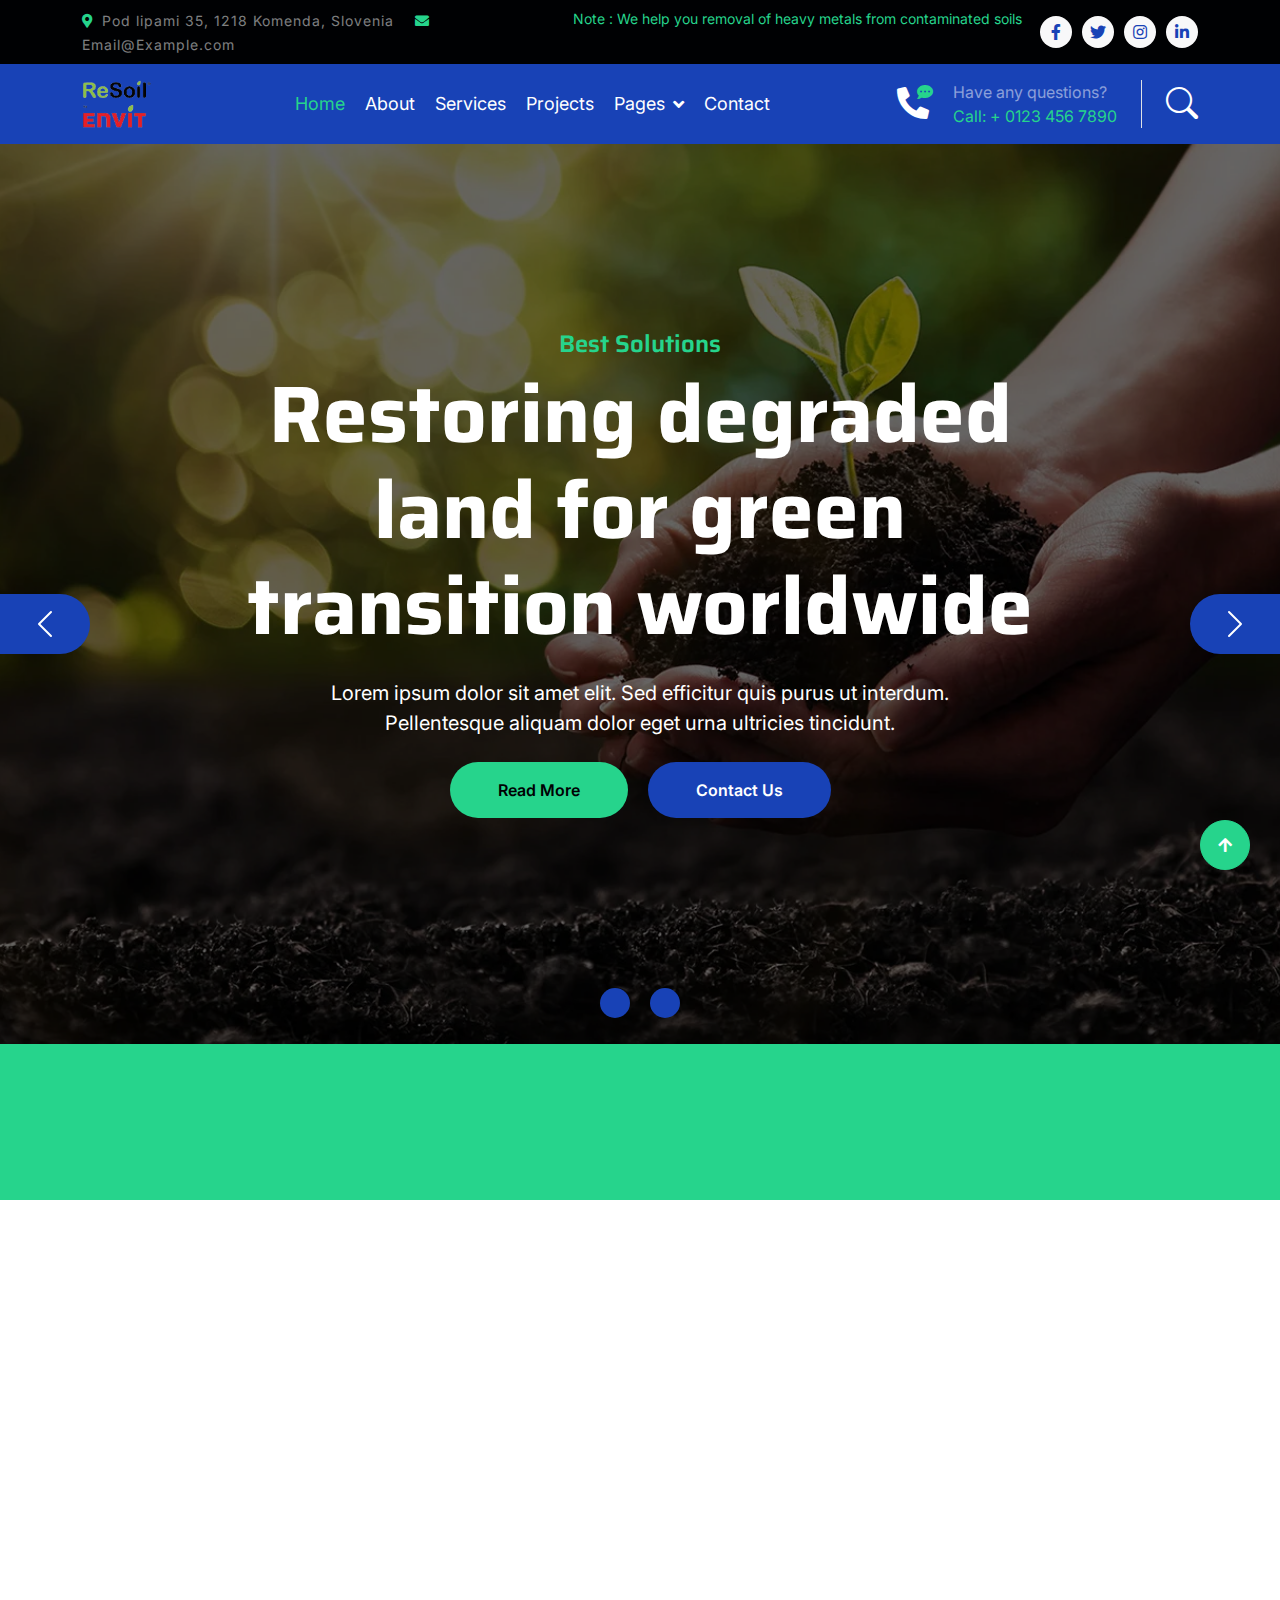
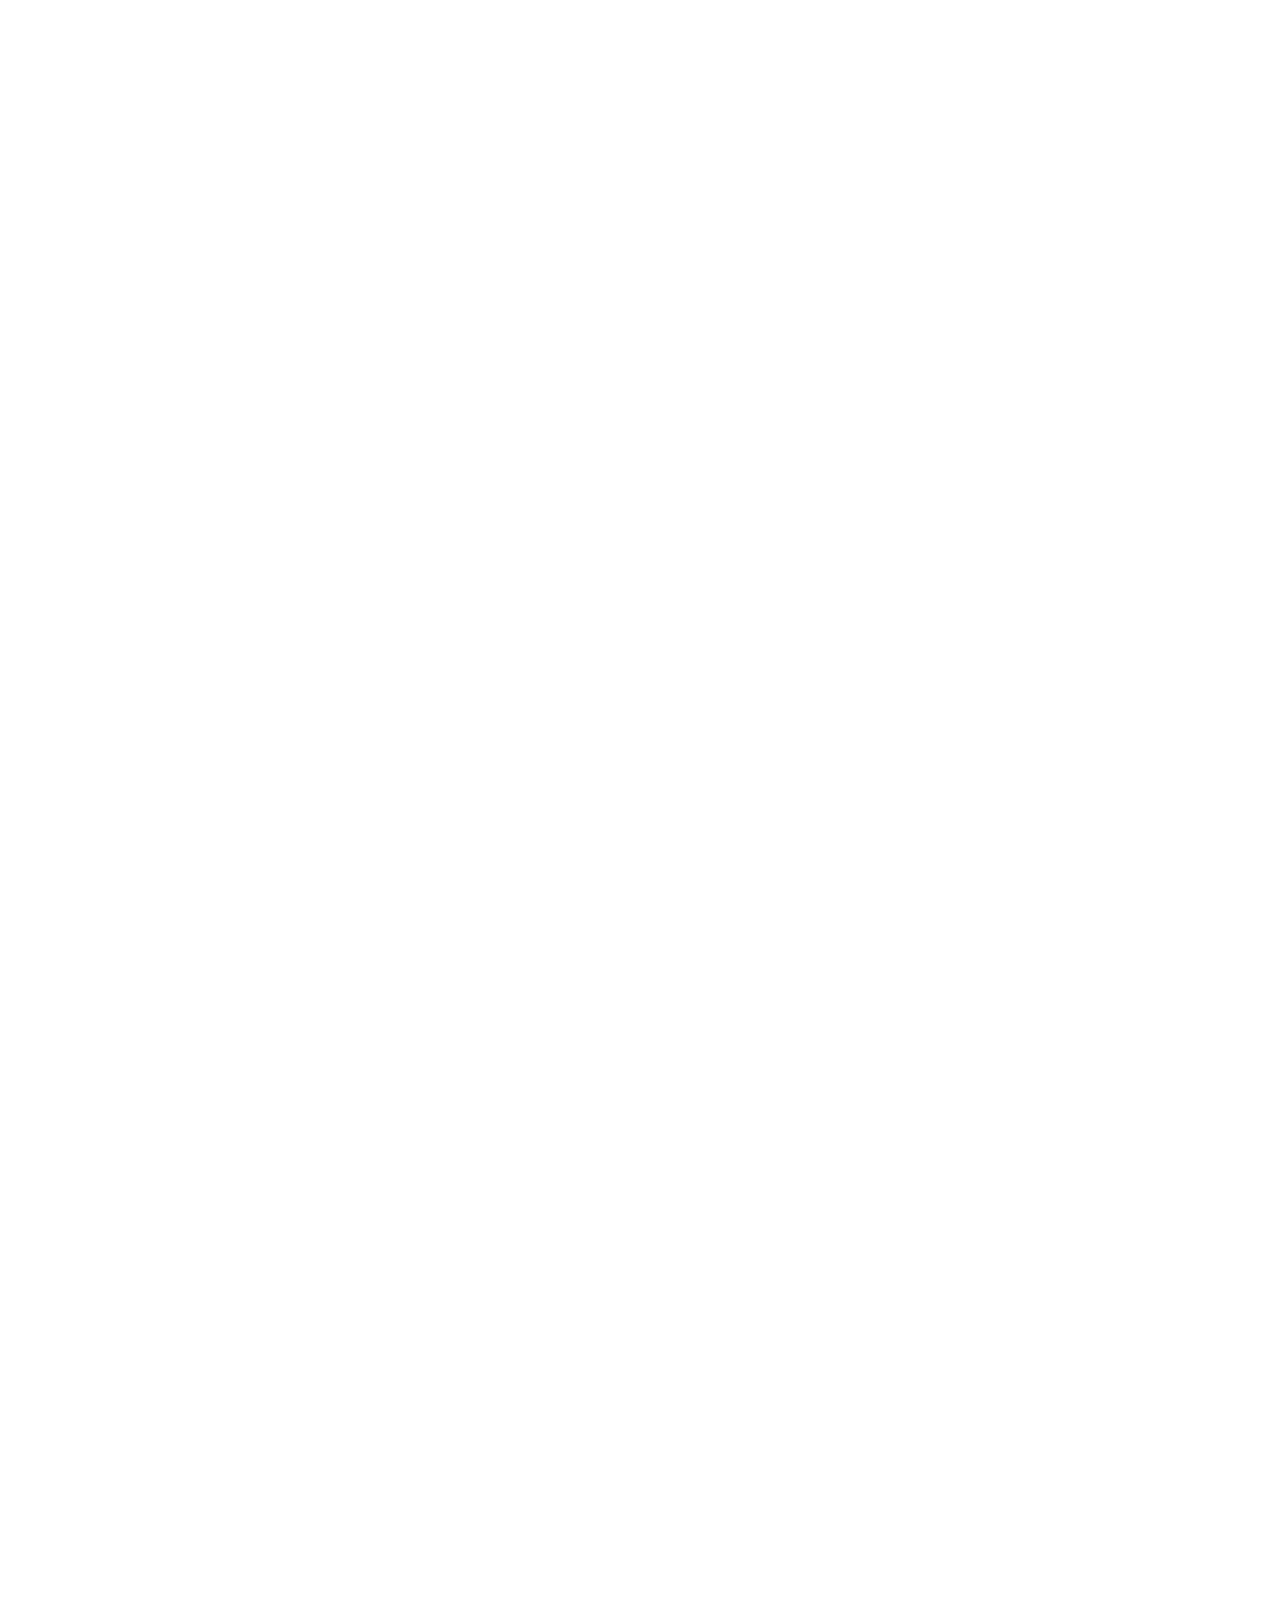
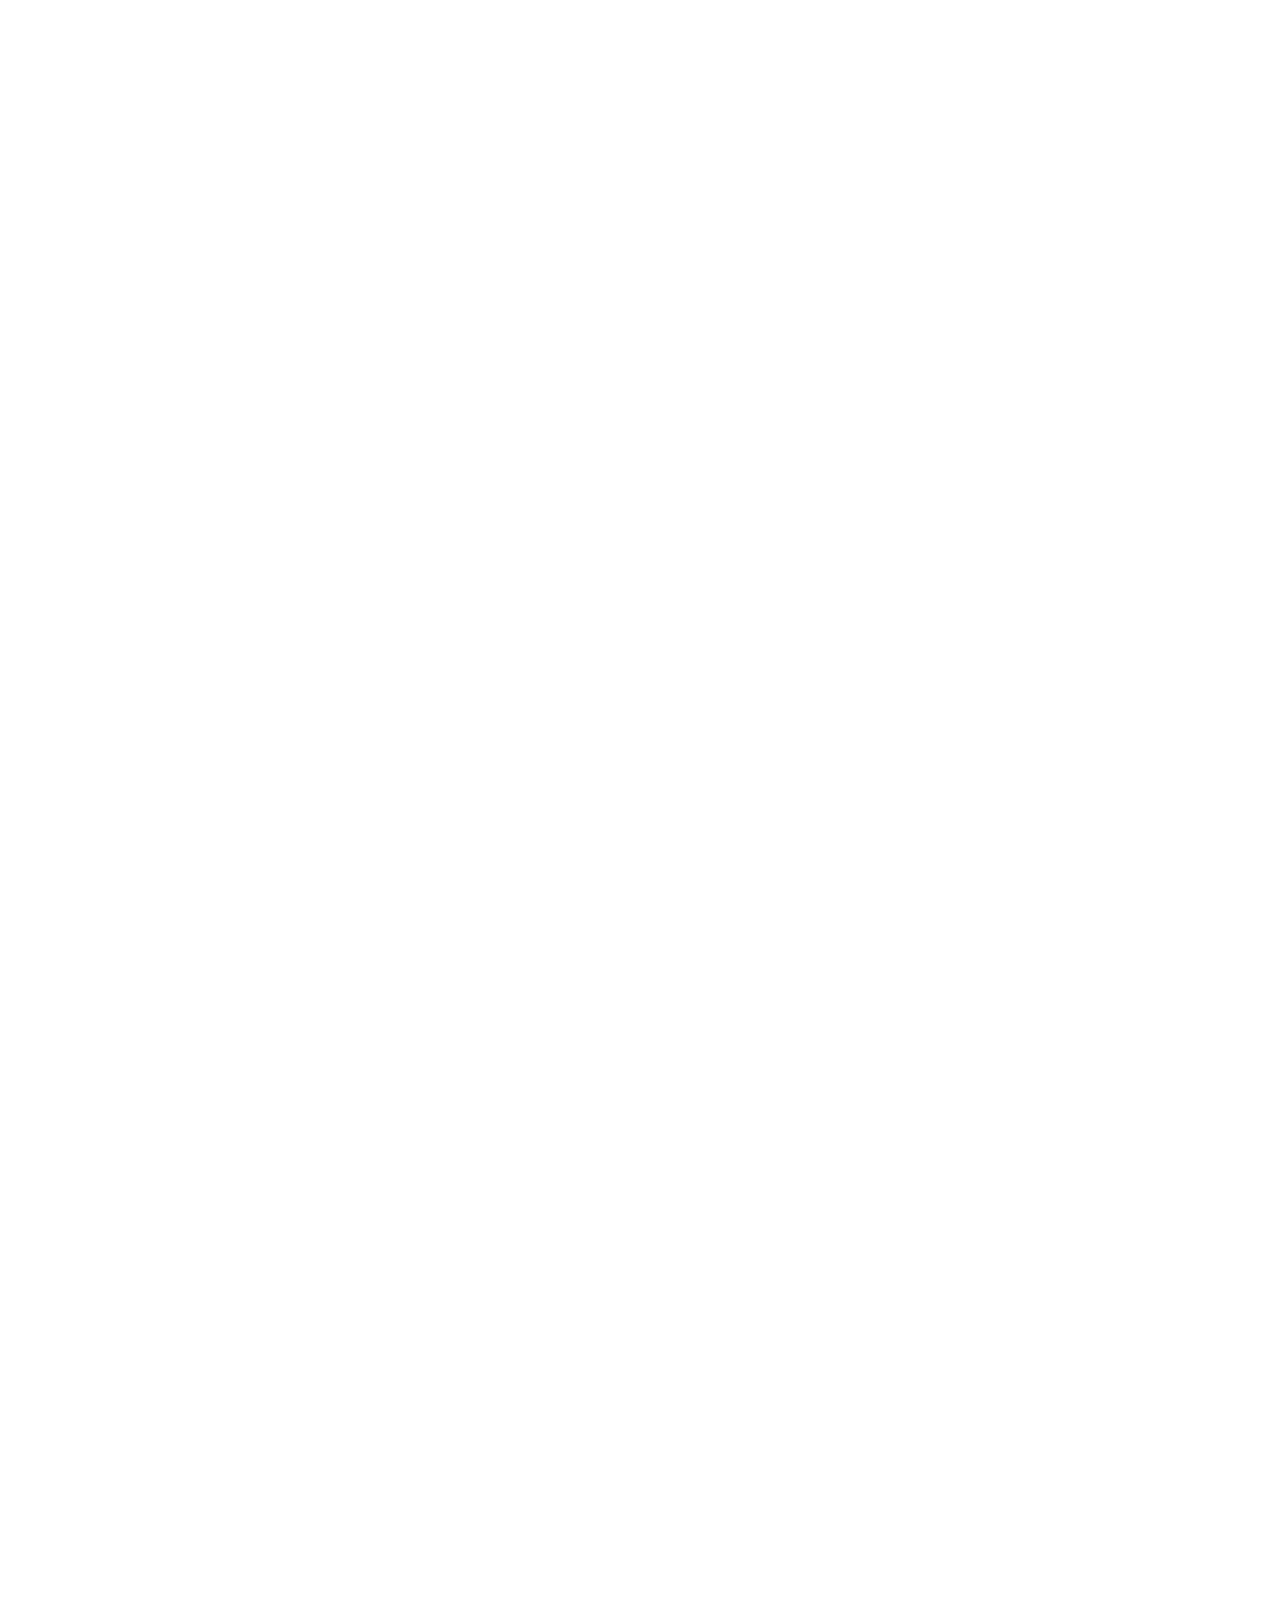
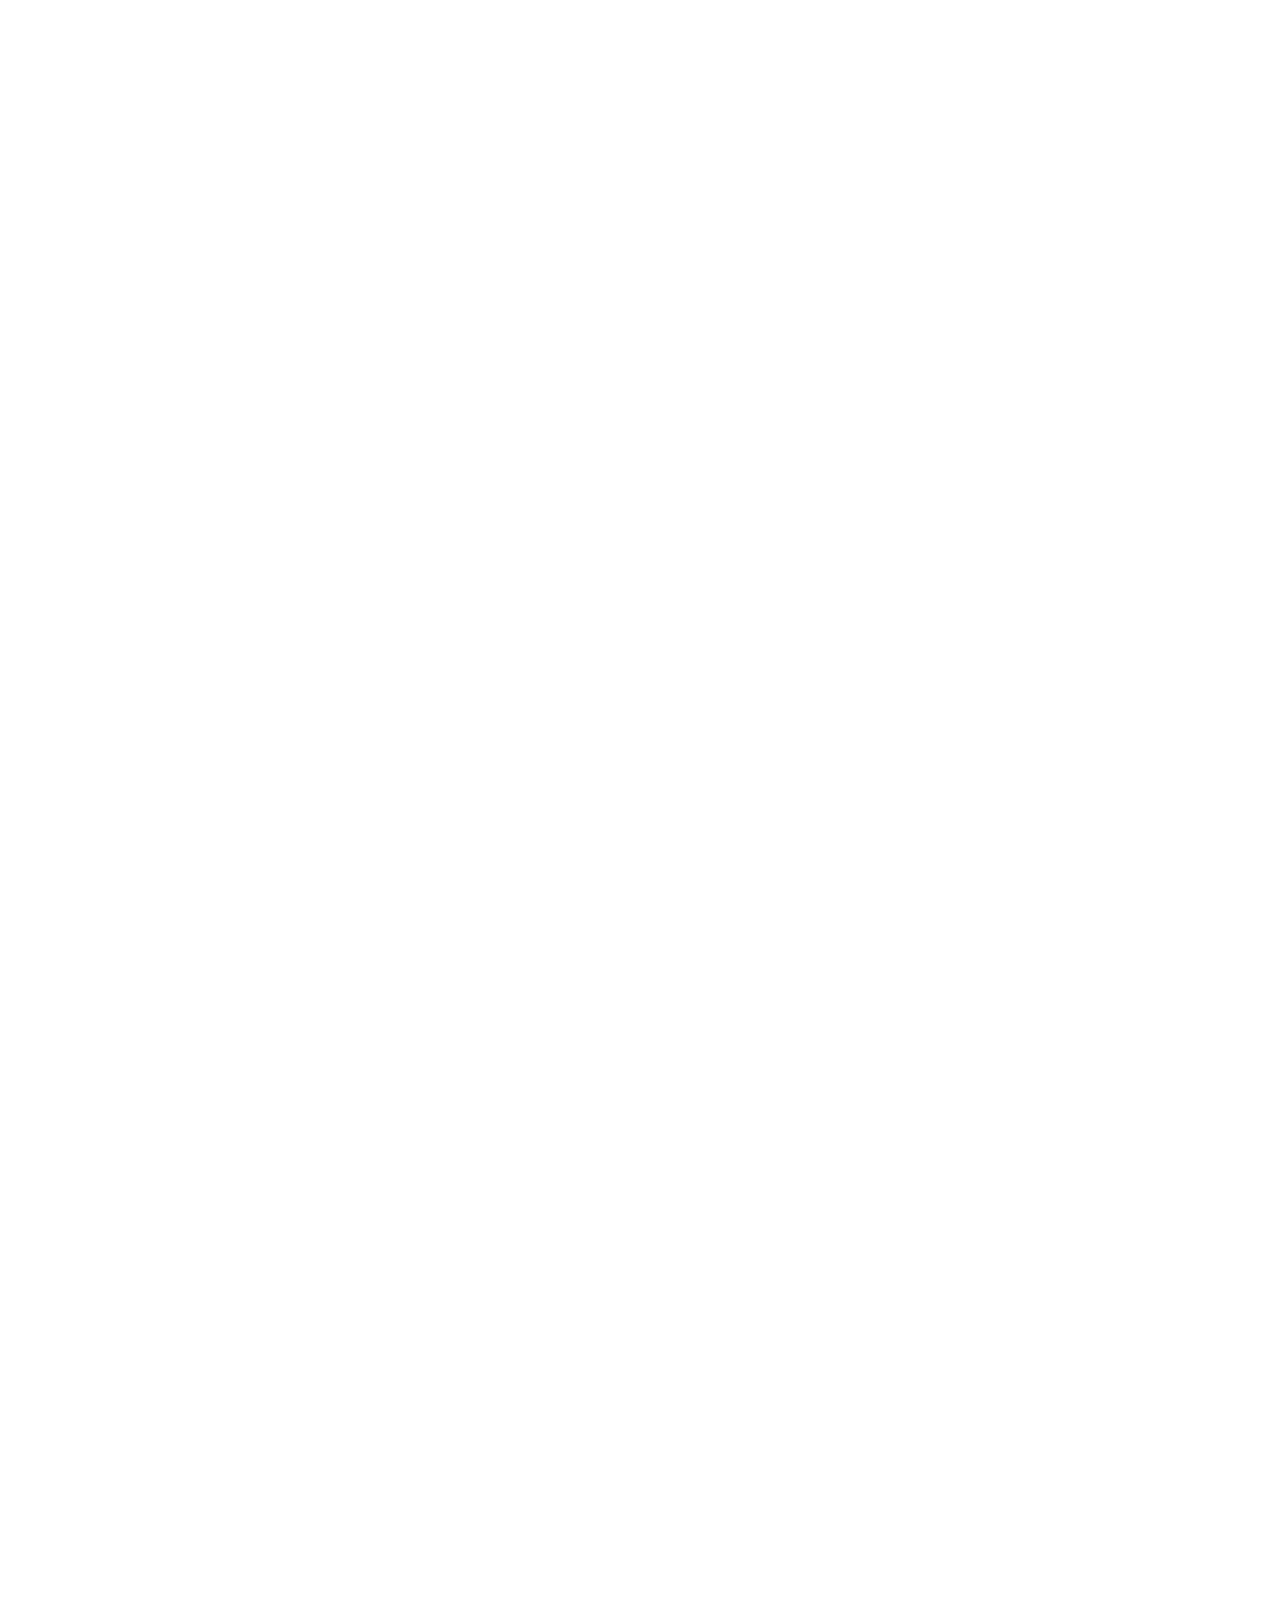
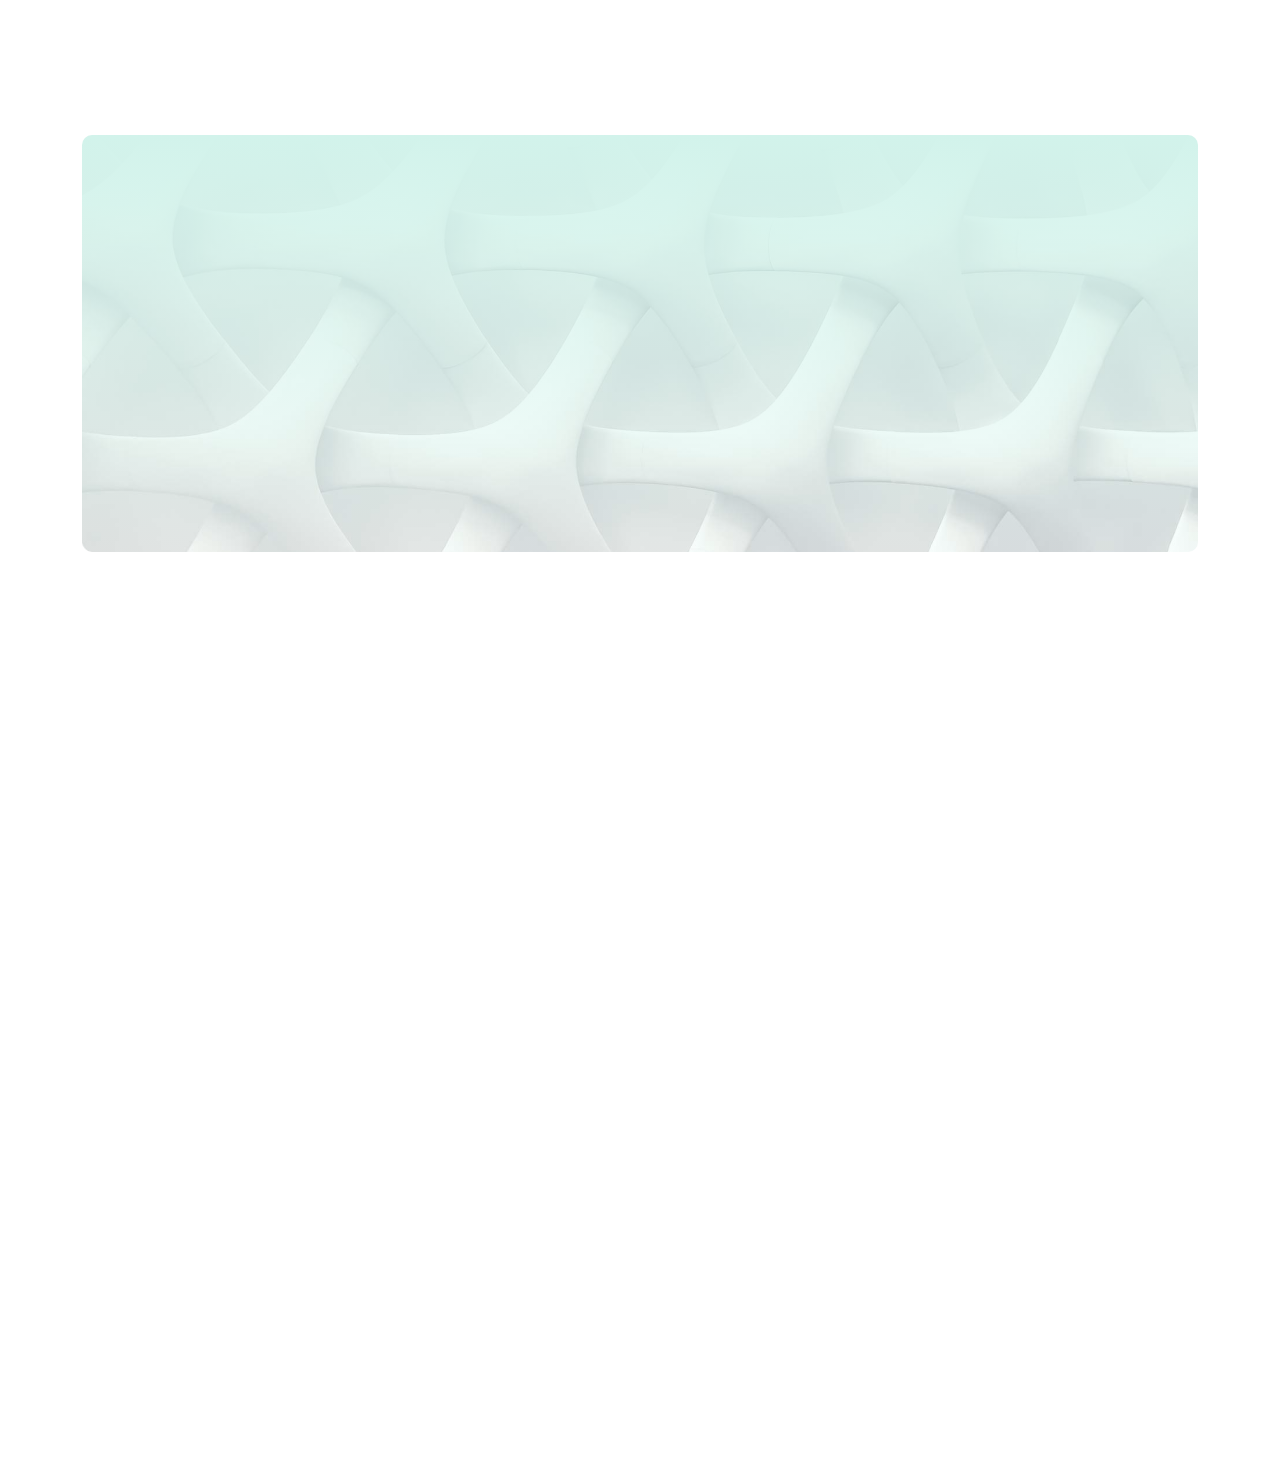
==== 11/index.html @ f92e71ae "first commit" ====
<!DOCTYPE html>
<html lang="en">

    <head>
        <meta charset="utf-8">
        <title>ENVT</title>
        <meta content="width=device-width, initial-scale=1.0" name="viewport">
        <meta content="" name="keywords">
        <meta content="" name="description">

        <!-- Google Web Fonts -->
        <link rel="preconnect" href="https://fonts.googleapis.com">
        <link rel="preconnect" href="https://fonts.gstatic.com" crossorigin>
        <link href="https://fonts.googleapis.com/css2?family=Inter:wght@400;500;600&family=Saira:wght@500;600;700&display=swap" rel="stylesheet"> 

        <!-- Icon Font Stylesheet -->
        <link href="https://cdnjs.cloudflare.com/ajax/libs/font-awesome/5.10.0/css/all.min.css" rel="stylesheet">
        <link href="https://cdn.jsdelivr.net/npm/bootstrap-icons@1.4.1/font/bootstrap-icons.css" rel="stylesheet">

        <!-- Libraries Stylesheet -->
        <link href="lib/animate/animate.min.css" rel="stylesheet">
        <link href="lib/owlcarousel/assets/owl.carousel.min.css" rel="stylesheet">

        <!-- Customized Bootstrap Stylesheet -->
        <link href="css/bootstrap.min.css" rel="stylesheet">

        <!-- Template Stylesheet -->
        <link href="css/style.css" rel="stylesheet">
    </head>

    <body>
        <!-- Spinner Start -->
        <div id="spinner" class="show position-fixed translate-middle w-100 vh-100 top-50 start-50 d-flex align-items-center justify-content-center">
            <div class="spinner-grow text-primary" role="status"></div>
        </div>
        <!-- Spinner End -->

        <!-- Topbar Start -->
        <div class="container-fluid bg-dark py-2 d-none d-md-flex">
            <div class="container">
                <div class="d-flex justify-content-between topbar">
                    <div class="top-info">
                        <small class="me-3 text-white-50"><a href="#"><i class="fas fa-map-marker-alt me-2 text-secondary"></i></a>Pod lipami 35, 1218 Komenda, Slovenia</small>
                        <small class="me-3 text-white-50"><a href="#"><i class="fas fa-envelope me-2 text-secondary"></i></a>Email@Example.com</small>
                    </div>
                    <div id="note" class="text-secondary d-none d-xl-flex"><small>Note : We help you removal of heavy metals from contaminated soils</small></div>
                    <div class="top-link">
                        <a href="" class="bg-light nav-fill btn btn-sm-square rounded-circle"><i class="fab fa-facebook-f text-primary"></i></a>
                        <a href="" class="bg-light nav-fill btn btn-sm-square rounded-circle"><i class="fab fa-twitter text-primary"></i></a>
                        <a href="" class="bg-light nav-fill btn btn-sm-square rounded-circle"><i class="fab fa-instagram text-primary"></i></a>
                        <a href="" class="bg-light nav-fill btn btn-sm-square rounded-circle me-0"><i class="fab fa-linkedin-in text-primary"></i></a>
                    </div>
                </div>
            </div>
        </div>
        <!-- Topbar End -->

        <!-- Navbar Start -->
        <div class="container-fluid bg-primary">
            <div class="container">
                <nav class="navbar navbar-dark navbar-expand-lg py-0">
                    <a href="index.html" class="navbar-brand">
                        <!-- <h1 class="text-white fw-bold d-block">ENVIT<span class="text-secondary">ReSoil</span> </h1> -->
                        <img src="img/logo1-removebg-preview.png" alt="ENVIT ReSoil" style="height: 70px; width: auto;" class="d-block">
                    </a>
                    <button type="button" class="navbar-toggler me-0" data-bs-toggle="collapse" data-bs-target="#navbarCollapse">
                        <span class="navbar-toggler-icon"></span>
                    </button>
                    <div class="collapse navbar-collapse bg-transparent" id="navbarCollapse">
                        <div class="navbar-nav ms-auto mx-xl-auto p-0">
                            <a href="index.html" class="nav-item nav-link active text-secondary">Home</a>
                            <a href="about.html" class="nav-item nav-link">About</a>
                            <a href="service.html" class="nav-item nav-link">Services</a>
                            <a href="project.html" class="nav-item nav-link">Projects</a>
                            <div class="nav-item dropdown">
                                <a href="#" class="nav-link dropdown-toggle" data-bs-toggle="dropdown">Pages</a>
                                <div class="dropdown-menu rounded">
                                    <a href="blog.html" class="dropdown-item">Our Blog</a>
                                    <a href="team.html" class="dropdown-item">Our Team</a>
                                    <a href="testimonial.html" class="dropdown-item">Testimonial</a>
                                    <a href="404.html" class="dropdown-item">404 Page</a>
                                </div>
                            </div>
                            <a href="contact.html" class="nav-item nav-link">Contact</a>
                        </div>
                    </div>
                    <div class="d-none d-xl-flex flex-shirink-0">
                        <div id="phone-tada" class="d-flex align-items-center justify-content-center me-4">
                            <a href="" class="position-relative animated tada infinite">
                                <i class="fa fa-phone-alt text-white fa-2x"></i>
                                <div class="position-absolute" style="top: -7px; left: 20px;">
                                    <span><i class="fa fa-comment-dots text-secondary"></i></span>
                                </div>
                            </a>
                        </div>
                        <div class="d-flex flex-column pe-4 border-end">
                            <span class="text-white-50">Have any questions?</span>
                            <span class="text-secondary">Call: + 0123 456 7890</span>
                        </div>
                        <div class="d-flex align-items-center justify-content-center ms-4 ">
                            <a href="#"><i class="bi bi-search text-white fa-2x"></i> </a>
                        </div>
                    </div>
                </nav>
            </div>
        </div>
        <!-- Navbar End -->

        <!-- Carousel Start -->
        <div class="container-fluid px-0">
            <div id="carouselId" class="carousel slide" data-bs-ride="carousel">
                <ol class="carousel-indicators">
                    <li data-bs-target="#carouselId" data-bs-slide-to="0" class="active" aria-current="true" aria-label="First slide"></li>
                    <li data-bs-target="#carouselId" data-bs-slide-to="1" aria-label="Second slide"></li>
                </ol>
                <div class="carousel-inner" role="listbox">
                    <div class="carousel-item">
                        <img src="img/3.webp" class="img-fluid" alt="First slide">
                        <div class="carousel-caption">
                            <div class="container carousel-content">
                                <h6 class="text-secondary h4 animated fadeInUp">Best Solutions</h6>
                                <h1 class="text-white display-1 mb-4 animated fadeInRight">Restoring degraded land for green transition worldwide</h1>
                                <p class="mb-4 text-white fs-5 animated fadeInDown">Lorem ipsum dolor sit amet elit. Sed efficitur quis purus ut interdum. Pellentesque aliquam dolor eget urna ultricies tincidunt.</p>
                                <a href="" class="me-2"><button type="button" class="px-4 py-sm-3 px-sm-5 btn btn-primary rounded-pill carousel-content-btn1 animated fadeInLeft">Read More</button></a>
                                <a href="" class="ms-2"><button type="button" class="px-4 py-sm-3 px-sm-5 btn btn-primary rounded-pill carousel-content-btn2 animated fadeInRight">Contact Us</button></a>
                            </div>
                        </div>
                    </div>
                    <div class="carousel-item active">
                        <img src="img/3.webp" class="img-fluid carousel-image" alt="Second slide">
                        <div class="carousel-caption">
                            <div class="container carousel-content">
                                <h6 class="text-secondary h4 animated fadeInUp">Best Solutions</h6>
                                <h1 class="text-white display-1 mb-4 animated fadeInRight">Restoring degraded land for green transition worldwide</h1>
                                <p class="mb-4 text-white fs-5 animated fadeInDown">Lorem ipsum dolor sit amet elit. Sed efficitur quis purus ut interdum. Pellentesque aliquam dolor eget urna ultricies tincidunt.</p>
                                <a href="" class="me-2"><button type="button" class="px-4 py-sm-3 px-sm-5 btn btn-primary rounded-pill carousel-content-btn1 animated fadeInLeft">Read More</button></a>
                                <a href="" class="ms-2"><button type="button" class="px-4 py-sm-3 px-sm-5 btn btn-primary rounded-pill carousel-content-btn2 animated fadeInRight">Contact Us</button></a>
                            </div>
                        </div>
                    </div>
<style>.carousel-item {
    height: 100vh; /* Set the height to 100% of the viewport height */
    width: 100%; /* Ensure full width */
    overflow: hidden; /* Hide any overflow */
    position: relative; /* Ensure proper positioning */
}

.carousel-item .carousel-image {
    object-fit: cover; /* Cover the entire container */
    height: 100%; /* Make the image fill the entire height */
    width: 100%; /* Make the image fill the entire width */
    position: absolute; /* Ensure proper positioning */
    top: 0;
    left: 0;
}
</style>                    
                </div>
                <button class="carousel-control-prev" type="button" data-bs-target="#carouselId" data-bs-slide="prev">
                    <span class="carousel-control-prev-icon" aria-hidden="true"></span>
                    <span class="visually-hidden">Previous</span>
                </button>
                <button class="carousel-control-next" type="button" data-bs-target="#carouselId" data-bs-slide="next">
                    <span class="carousel-control-next-icon" aria-hidden="true"></span>
                    <span class="visually-hidden">Next</span>
                </button>
            </div>
        </div>
        <!-- Carousel End -->


        <!-- Fact Start -->
        <div class="container-fluid bg-secondary py-5">
            <div class="container">
                <div class="row">
                    <div class="col-lg-3 wow fadeIn" data-wow-delay=".1s">
                        <div class="d-flex counter">
                            <h1 class="me-3 text-primary counter-value">99</h1>
                            <h5 class="text-white mt-1">Success in getting happy customer</h5>
                        </div>
                    </div>
                    <div class="col-lg-3 wow fadeIn" data-wow-delay=".3s">
                        <div class="d-flex counter">
                            <h1 class="me-3 text-primary counter-value">25</h1>
                            <h5 class="text-white mt-1">Thousands of successful business</h5>
                        </div>
                    </div>
                    <div class="col-lg-3 wow fadeIn" data-wow-delay=".5s">
                        <div class="d-flex counter">
                            <h1 class="me-3 text-primary counter-value">120</h1>
                            <h5 class="text-white mt-1">Total clients who love nature</h5>
                        </div>
                    </div>
                    <div class="col-lg-3 wow fadeIn" data-wow-delay=".7s">
                        <div class="d-flex counter">
                            <h1 class="me-3 text-primary counter-value">5</h1>
                            <h5 class="text-white mt-1">Stars reviews given by satisfied clients</h5>
                        </div>
                    </div>
                </div>
            </div>
        </div>
        <!-- Fact End -->


        <!-- About Start -->
        <div class="container-fluid py-5 my-5">
            <div class="container pt-5">
                <div class="row g-5">
                    <div class="col-lg-5 col-md-6 col-sm-12 wow fadeIn" data-wow-delay=".3s">
                        <div class="h-100 position-relative">
                            <img src="img/pilotni-sistem-m.jpg" class="img-fluid w-75 rounded" alt="" style="margin-bottom: 25%;">
                            <div class="position-absolute w-75" style="top: 25%; left: 25%;">
                                <img src="img/soil.png" class="img-fluid w-100 rounded" alt="">
                            </div>
                        </div>
                    </div>
                    <div class="col-lg-7 col-md-6 col-sm-12 wow fadeIn" data-wow-delay=".5s">
                        <h5 class="text-primary">About Us</h5>
                        <h1 class="mb-4">About ENVT And It's Innovative Solutions</h1>
                        <p>Envit Ltd. is a research & development SME company for environmental technology and engineering. It was established in 2009 as a spin-out company of University of Ljubljana, Slovenia. </p>
                        <p class="mb-4">The founding of Envit Ltd. was initiated by prof. Domen Leštan and his fellow two PhD students, following the development of innovative soil washing technology (now ReSoil®) at UL to the level which attested the feasibility and commercial potential of the technology. In 2015 the majority of shares of Envit Ltd. were acquired by Arhel Ltd. In 2017 the construction of a demonstration-al soil-washing plant with ReSoil® technology commenced in the city of Prevalje, nearby Pb, Zn and Cd contaminated Meza Valley, Slovenia, co-financed from EU LIFE + Programme and a corporate investment fund from Arhel Ltd. ReSoil® was awarded Seal of Excellence from the EU Commission which allows projects with ReSoil® technology to access EU structural and cohesion funds.</p>
                        <a href="" class="btn btn-secondary rounded-pill px-5 py-3 text-white">More Details</a>
                    </div>
                </div>
            </div>
        </div>
        <!-- About End -->


       

        <!-- Project Start -->
        <div class="container-fluid project py-5 mb-5">
            <div class="container">
                <div class="text-center mx-auto pb-5 wow fadeIn" data-wow-delay=".3s" style="max-width: 600px;">
                    <h5 class="text-primary">Our Project</h5>
                    <h1>Demo Soil Plant</h1>
                </div>
                <div class="row g-5">
                    <div class="col-md-6 col-lg-4 wow fadeIn" data-wow-delay=".3s">
                        <div class="project-item">
                            <div class="project-img">
                                <img src="img/demo1.png" class="img-fluid w-100 rounded" alt="">
                                <div class="project-content">
                                    <a href="#" class="text-center">
                                        <h4 class="text-secondary">Plant1</h4>
                                        <p class="m-0 text-white">Soil</p>
                                    </a>
                                </div>
                            </div>
                        </div>
                    </div>
                    <div class="col-md-6 col-lg-4 wow fadeIn" data-wow-delay=".3s">
                        <div class="project-item">
                            <div class="project-img">
                                <img src="img/demo2.jpeg" class="img-fluid w-100 rounded" alt="">
                                <div class="project-content">
                                    <a href="#" class="text-center">
                                        <h4 class="text-secondary">Plant1</h4>
                                        <p class="m-0 text-white">Soil</p>
                                    </a>
                                </div>
                            </div>
                        </div>
                    </div>
                    <div class="col-md-6 col-lg-4 wow fadeIn" data-wow-delay=".3s">
                        <div class="project-item">
                            <div class="project-img">
                                <img src="img/demo4.jpeg" class="img-fluid w-100 rounded" alt="">
                                <div class="project-content">
                                    <a href="#" class="text-center">
                                        <h4 class="text-secondary">Plant1</h4>
                                        <p class="m-0 text-white">Soil</p>
                                    </a>
                                </div>
                            </div>
                        </div>
                    </div>
                    <div class="col-md-6 col-lg-4 wow fadeIn" data-wow-delay=".3s">
                        <div class="project-item">
                            <div class="project-img">
                                <img src="img/demo5.jpeg" class="img-fluid w-100 rounded" alt="">
                                <div class="project-content">
                                    <a href="#" class="text-center">
                                        <h4 class="text-secondary">Plant1</h4>
                                        <p class="m-0 text-white">Soil</p>
                                    </a>
                                </div>
                            </div>
                        </div>
                    </div>
                    <div class="col-md-6 col-lg-4 wow fadeIn" data-wow-delay=".3s">
                        <div class="project-item">
                            <div class="project-img">
                                <img src="img/demo6.jpeg" class="img-fluid w-100 rounded" alt="">
                                <div class="project-content">
                                    <a href="#" class="text-center">
                                        <h4 class="text-secondary">Plant1</h4>
                                        <p class="m-0 text-white">Soil</p>
                                    </a>
                                </div>
                            </div>
                        </div>
                    </div>
                    <div class="col-md-6 col-lg-4 wow fadeIn" data-wow-delay=".3s">
                        <div class="project-item">
                            <div class="project-img">
                                <img src="img/demo1.png" class="img-fluid w-100 rounded" alt="">
                                <div class="project-content">
                                    <a href="#" class="text-center">
                                        <h4 class="text-secondary">Plant1</h4>
                                        <p class="m-0 text-white">Soil</p>
                                    </a>
                                </div>
                            </div>
                        </div>
                    </div>
                </div>
            </div>
        </div>
        <!-- Project End -->


        <!-- Blog Start -->
        <div class="container-fluid blog py-5 mb-5">
            <div class="container">
                <div class="text-center mx-auto pb-5 wow fadeIn" data-wow-delay=".3s" style="max-width: 600px;">
                    <h5 class="text-primary">Case Studies</h5>
                    <h1>Our Case Studies</h1>
                </div>
                <div class="row g-5 justify-content-center">
                    <div class="col-lg-6 col-xl-4 wow fadeIn" data-wow-delay=".3s">
                        <div class="blog-item position-relative bg-light rounded">
                            <img src="img/blog1.jpeg" class="img-fluid w-100 rounded-top" alt="">
                            <span class="position-absolute px-4 py-3 bg-primary text-white rounded" style="top: -28px; right: 20px;">Remediation case #1
                            </span>
                            <div class="blog-btn d-flex justify-content-between position-relative px-3" style="margin-top: -75px;">
                                <div class="blog-icon btn btn-secondary px-3 rounded-pill my-auto">
                                    <a href="" class="btn text-white">Read More</a>
                                </div>
                                <div class="blog-btn-icon btn btn-secondary px-4 py-3 rounded-pill ">
                                    <div class="blog-icon-1">
                                        <p class="text-white px-2">Share<i class="fa fa-arrow-right ms-3"></i></p>
                                    </div>
                                    <div class="blog-icon-2">
                                        <a href="" class="btn me-1"><i class="fab fa-facebook-f text-white"></i></a>
                                        <a href="" class="btn me-1"><i class="fab fa-twitter text-white"></i></a>
                                        <a href="" class="btn me-1"><i class="fab fa-instagram text-white"></i></a>
                                    </div>
                                </div>
                            </div>
                            <div class="blog-content text-center position-relative px-3" style="margin-top: 30px;">
                                <!-- <img src="img/admin.jpg" class="img-fluid rounded-circle border border-4 border-white mb-3" alt="">
                                <h5 class="">By Abdul</h5> -->
                                <span class="text-secondary">24 March 2023</span>
                                <p class="py-2">Lorem ipsum dolor sit amet elit. Sed efficitur quis purus ut interdum. Aliquam dolor eget urna ultricies tincidunt libero sit amet</p>
                            </div>
                            <div class="blog-coment d-flex justify-content-between px-4 py-2 border bg-primary rounded-bottom">
                                <a href="" class="text-white"><small><i class="fas fa-share me-2 text-secondary"></i>5324 Share</small></a>
                                <a href="" class="text-white"><small><i class="fa fa-comments me-2 text-secondary"></i>5 Comments</small></a>
                            </div>
                        </div>
                    </div>
                    <div class="col-lg-6 col-xl-4 wow fadeIn" data-wow-delay=".5s">
                        <div class="blog-item position-relative bg-light rounded">
                            <img src="img/blog2.jpeg" class="img-fluid w-100 rounded-top" alt="">
                            <span class="position-absolute px-4 py-3 bg-primary text-white rounded" style="top: -28px; right: 20px;">Remediation case #2</span>
                            <div class="blog-btn d-flex justify-content-between position-relative px-3" style="margin-top: -75px;">
                                <div class="blog-icon btn btn-secondary px-3 rounded-pill my-auto">
                                    <a href="" class="btn text-white ">Read More</a>
                                </div>
                                <div class="blog-btn-icon btn btn-secondary px-4 py-3 rounded-pill ">
                                    <div class="blog-icon-1">
                                        <p class="text-white px-2">Share<i class="fa fa-arrow-right ms-3"></i></p>
                                    </div>
                                    <div class="blog-icon-2">
                                        <a href="" class="btn me-1"><i class="fab fa-facebook-f text-white"></i></a>
                                        <a href="" class="btn me-1"><i class="fab fa-twitter text-white"></i></a>
                                        <a href="" class="btn me-1"><i class="fab fa-instagram text-white"></i></a>
                                    </div>
                                </div>
                            </div>
                            <div class="blog-content text-center position-relative px-3" style="margin-top: 30px;">
                                <!-- <img src="img/admin.jpg" class="img-fluid rounded-circle border border-4 border-white mb-3" alt=""> -->
                                <!-- <h5 class="">By Daniel Martin</h5> -->
                                <span class="text-secondary">23 April 2023</span>
                                <p class="py-2">Lorem ipsum dolor sit amet elit. Sed efficitur quis purus ut interdum. Aliquam dolor eget urna ultricies tincidunt libero sit amet</p>
                            </div>
                            <div class="blog-coment d-flex justify-content-between px-4 py-2 border bg-primary rounded-bottom">
                                <a href="" class="text-white"><small><i class="fas fa-share me-2 text-secondary"></i>5324 Share</small></a>
                                <a href="" class="text-white"><small><i class="fa fa-comments me-2 text-secondary"></i>5 Comments</small></a>
                            </div>
                        </div>
                    </div>
                    <div class="col-lg-6 col-xl-4 wow fadeIn" data-wow-delay=".7s">
                        <div class="blog-item position-relative bg-light rounded">
                            <img src="img/blog1.jpeg" class="img-fluid w-100 rounded-top" alt="">
                            <span class="position-absolute px-4 py-3 bg-primary text-white rounded" style="top: -28px; right: 20px;">Remediation case #3</span>
                            <div class="blog-btn d-flex justify-content-between position-relative px-3" style="margin-top: -75px;">
                                <div class="blog-icon btn btn-secondary px-3 rounded-pill my-auto">
                                    <a href="" class="btn text-white ">Read More</a>
                                </div>
                                <div class="blog-btn-icon btn btn-secondary px-4 py-3 rounded-pill ">
                                    <div class="blog-icon-1">
                                        <p class="text-white px-2">Share<i class="fa fa-arrow-right ms-3"></i></p>
                                    </div>
                                    <div class="blog-icon-2">
                                        <a href="" class="btn me-1"><i class="fab fa-facebook-f text-white"></i></a>
                                        <a href="" class="btn me-1"><i class="fab fa-twitter text-white"></i></a>
                                        <a href="" class="btn me-1"><i class="fab fa-instagram text-white"></i></a>
                                    </div>
                                </div>
                            </div>
                            <div class="blog-content text-center position-relative px-3" style="margin-top: 30px;">
                                <!-- <img src="img/admin.jpg" class="img-fluid rounded-circle border border-4 border-white mb-3" alt="">
                                <h5 class="">By Daniel Martin</h5> -->
                                <span class="text-secondary">30 jan 2023</span>
                                <p class="py-2">Lorem ipsum dolor sit amet elit. Sed efficitur quis purus ut interdum. Aliquam dolor eget urna ultricies tincidunt libero sit amet</p>
                            </div>
                            <div class="blog-coments d-flex justify-content-between px-4 py-2 border bg-primary rounded-bottom">
                                <a href="" class="text-white"><small><i class="fas fa-share me-2 text-secondary"></i>5324 Share</small></a>
                                <a href="" class="text-white"><small><i class="fa fa-comments me-2 text-secondary"></i>5 Comments</small></a>
                            </div>
                        </div>
                    </div>
                </div>
            </div>
        </div>
        <!-- Blog End -->


 <!-- Services Start -->
 <div class="container-fluid services py-5 mb-5">
    <div class="container">
        <div class="text-center mx-auto pb-5 wow fadeIn" data-wow-delay=".3s" style="max-width: 600px;">
            <h5 class="text-primary">Our Services</h5>
            <h1>Services Built Specifically For Your Business</h1>
        </div>
        <div class="row g-5 services-inner">
            <div class="col-md-6 col-lg-4 wow fadeIn" data-wow-delay=".3s">
                <div class="services-item bg-light">
                    <div class="p-4 text-center services-content">
                        <div class="services-content-icon">
                            <i class="fa fa-code fa-7x mb-4 text-primary"></i>
                            <h4 class="mb-3">Research and Development</h4>
                            <p class="mb-4">Lorem ipsum dolor sit amet elit. Sed efficitur quis purus ut interdum. Aliquam dolor eget urna ultricies tincidunt.</p>
                            <a href="" class="btn btn-secondary text-white px-5 py-3 rounded-pill">Read More</a>
                        </div>
                    </div>
                </div>
            </div>
            <div class="col-md-6 col-lg-4 wow fadeIn" data-wow-delay=".5s">
                <div class="services-item bg-light">
                    <div class="p-4 text-center services-content">
                        <div class="services-content-icon">
                            <i class="fa fa-file-code fa-7x mb-4 text-primary"></i>
                            <h4 class="mb-3">Research and Development</h4>
                            <p class="mb-4">Lorem ipsum dolor sit amet elit. Sed efficitur quis purus ut interdum. Aliquam dolor eget urna ultricies tincidunt.</p>
                            <a href="" class="btn btn-secondary text-white px-5 py-3 rounded-pill">Read More</a>
                        </div>
                    </div>
                </div>
            </div>
            <div class="col-md-6 col-lg-4 wow fadeIn" data-wow-delay=".7s">
                <div class="services-item bg-light">
                    <div class="p-4 text-center services-content">
                        <div class="services-content-icon">
                            <i class="fa fa-external-link-alt fa-7x mb-4 text-primary"></i>
                            <h4 class="mb-3">Research and Development</h4>
                            <p class="mb-4">Lorem ipsum dolor sit amet elit. Sed efficitur quis purus ut interdum. Aliquam dolor eget urna ultricies tincidunt.</p>
                            <a href="" class="btn btn-secondary text-white px-5 py-3 rounded-pill">Read More</a>
                        </div>
                    </div>
                </div>
            </div>
            <div class="col-md-6 col-lg-4 wow fadeIn" data-wow-delay=".3s">
                <div class="services-item bg-light">
                    <div class="p-4 text-center services-content">
                        <div class="services-content-icon">
                            <i class="fas fa-user-secret fa-7x mb-4 text-primary"></i>
                            <h4 class="mb-3">Research and Development</h4>
                            <p class="mb-4">Lorem ipsum dolor sit amet elit. Sed efficitur quis purus ut interdum. Aliquam dolor eget urna ultricies tincidunt.</p>
                            <a href="" class="btn btn-secondary text-white px-5 py-3 rounded-pill">Read More</a>
                        </div>
                        
                    </div>
                </div>
            </div>
            <div class="col-md-6 col-lg-4 wow fadeIn" data-wow-delay=".5s">
                <div class="services-item bg-light">
                    <div class="p-4 text-center services-content">
                        <div class="services-content-icon">
                            <i class="fa fa-envelope-open fa-7x mb-4 text-primary"></i>
                            <h4 class="mb-3">Research and Development</h4>
                            <p class="mb-4">Lorem ipsum dolor sit amet elit. Sed efficitur quis purus ut interdum. Aliquam dolor eget urna ultricies tincidunt.</p>
                            <a href="" class="btn btn-secondary text-white px-5 py-3 rounded-pill">Read More</a>
                        </div>
                    </div>
                </div>
            </div>
            <div class="col-md-6 col-lg-4 wow fadeIn" data-wow-delay=".7s">
                <div class="services-item bg-light">
                    <div class="p-4 text-center services-content">
                        <div class="services-content-icon">
                            <i class="fas fa-laptop fa-7x mb-4 text-primary"></i>
                            <h4 class="mb-3">Research and Development</h4>
                            <p class="mb-4">Lorem ipsum dolor sit amet elit. Sed efficitur quis purus ut interdum. Aliquam dolor eget urna ultricies tincidunt.</p>
                            <a href="" class="btn btn-secondary text-white px-5 py-3 rounded-pill">Read More</a>
                        </div>
                    </div>
                </div>
            </div>
        </div>
    </div>
</div>
<!-- Services End -->


        <!-- Team Start -->
        <div class="container-fluid py-5 mb-5 team">
            <div class="container">
                <div class="text-center mx-auto pb-5 wow fadeIn" data-wow-delay=".3s" style="max-width: 600px;">
                    <h5 class="text-primary">Our Team</h5>
                    <h1>Meet our expert Team</h1>
                </div>
                <div class="owl-carousel team-carousel wow fadeIn" data-wow-delay=".5s">
                    <div class="rounded team-item">
                        <div class="team-content">
                            <div class="team-img-icon">
                                <div class="team-img rounded-circle">
                                    <img src="img/about1.jpeg" class="img-fluid w-100 rounded-circle" alt="">
                                </div>
                                <div class="team-name text-center py-3">
                                    <h4 class="">Domen Leštan
                                    </h4>
                                    <p class="m-0">CEO & CTO</p>
                                </div>
                                <div class="team-icon d-flex justify-content-center pb-4">
                                    <a class="btn btn-square btn-secondary text-white rounded-circle m-1" href=""><i class="fab fa-facebook-f"></i></a>
                                    <a class="btn btn-square btn-secondary text-white rounded-circle m-1" href=""><i class="fab fa-twitter"></i></a>
                                    <a class="btn btn-square btn-secondary text-white rounded-circle m-1" href=""><i class="fab fa-instagram"></i></a>
                                    <a class="btn btn-square btn-secondary text-white rounded-circle m-1" href=""><i class="fab fa-linkedin-in"></i></a>
                                </div>
                            </div>
                        </div>
                    </div>
                    <div class="rounded team-item">
                        <div class="team-content">
                            <div class="team-img-icon">
                                <div class="team-img rounded-circle">
                                    <img src="img/about2.jpeg" class="img-fluid w-100 rounded-circle" alt="">
                                </div>
                                <div class="team-name text-center py-3">
                                    <h4 class="">Neža Finžgar                                        </h4>
                                    <p class="m-0">CAO</p>
                                </div>
                                <div class="team-icon d-flex justify-content-center pb-4">
                                    <a class="btn btn-square btn-secondary text-white rounded-circle m-1" href=""><i class="fab fa-facebook-f"></i></a>
                                    <a class="btn btn-square btn-secondary text-white rounded-circle m-1" href=""><i class="fab fa-twitter"></i></a>
                                    <a class="btn btn-square btn-secondary text-white rounded-circle m-1" href=""><i class="fab fa-instagram"></i></a>
                                    <a class="btn btn-square btn-secondary text-white rounded-circle m-1" href=""><i class="fab fa-linkedin-in"></i></a>
                                </div>
                            </div>
                        </div>
                    </div>
                    <div class="rounded team-item">
                        <div class="team-content">
                            <div class="team-img-icon">
                                <div class="team-img rounded-circle">
                                    <img src="img/about3.png" class="img-fluid w-100 rounded-circle" alt="">
                                </div>
                                <div class="team-name text-center py-3">
                                    <h4 class="">Dragan Martinovič                                    </h4>
                                    <p class="m-0">COO</p>
                                </div>
                                <div class="team-icon d-flex justify-content-center pb-4">
                                    <a class="btn btn-square btn-secondary text-white rounded-circle m-1" href=""><i class="fab fa-facebook-f"></i></a>
                                    <a class="btn btn-square btn-secondary text-white rounded-circle m-1" href=""><i class="fab fa-twitter"></i></a>
                                    <a class="btn btn-square btn-secondary text-white rounded-circle m-1" href=""><i class="fab fa-instagram"></i></a>
                                    <a class="btn btn-square btn-secondary text-white rounded-circle m-1" href=""><i class="fab fa-linkedin-in"></i></a>
                                </div>
                            </div>
                        </div>
                    </div>
                    <div class="rounded team-item">
                        <div class="team-content">
                            <div class="team-img-icon">
                                <div class="team-img rounded-circle">
                                    <img src="img/about4.png" class="img-fluid w-100 rounded-circle" alt="">
                                </div>
                                <div class="team-name text-center py-3">
                                    <h4 class="">Grega E. Voglar
                                    </h4>
                                    <p class="m-0">Bussines Developer and International Project Coordinator</p>
                                </div>
                                <div class="team-icon d-flex justify-content-center pb-4">
                                    <a class="btn btn-square btn-secondary text-white rounded-circle m-1" href=""><i class="fab fa-facebook-f"></i></a>
                                    <a class="btn btn-square btn-secondary text-white rounded-circle m-1" href=""><i class="fab fa-twitter"></i></a>
                                    <a class="btn btn-square btn-secondary text-white rounded-circle m-1" href=""><i class="fab fa-instagram"></i></a>
                                    <a class="btn btn-square btn-secondary text-white rounded-circle m-1" href=""><i class="fab fa-linkedin-in"></i></a>
                                </div>
                            </div>
                        </div>
                    </div>
                </div>
            </div>
            
        </div>
        <!-- Team End -->

        <!-- Testimonial Start -->
        <div class="container-fluid testimonial py-5 mb-5">
            <div class="container">
                <div class="text-center mx-auto pb-5 wow fadeIn" data-wow-delay=".3s" style="max-width: 600px;">
                    <h5 class="text-primary">Our Testimonial</h5>
                    <h1>Our Client Saying!</h1>
                </div>
                <div class="owl-carousel testimonial-carousel wow fadeIn" data-wow-delay=".5s">
                    <div class="testimonial-item border p-4">
                        <div class="d-flex align-items-center">
                            <div class="">
                                <img src="img/testimonial-1.jpg" alt="">
                            </div>
                            <div class="ms-4">
                                <h4 class="text-secondary">Client Name</h4>
                                <p class="m-0 pb-3">Profession</p>
                                <div class="d-flex pe-5">
                                    <i class="fas fa-star me-1 text-primary"></i>
                                    <i class="fas fa-star me-1 text-primary"></i>
                                    <i class="fas fa-star me-1 text-primary"></i>
                                    <i class="fas fa-star me-1 text-primary"></i>
                                    <i class="fas fa-star me-1 text-primary"></i>
                                </div>
                            </div>
                        </div>
                        <div class="border-top mt-4 pt-3">
                            <p class="mb-0">Lorem ipsum dolor sit amet elit. Sed efficitur quis purus ut interdum aliquam dolor eget urna. Nam volutpat libero sit amet leo cursus, ac viverra eros morbi quis quam mi.</p>
                        </div>
                    </div>
                    <div class="testimonial-item border p-4">
                        <div class=" d-flex align-items-center">
                            <div class="">
                                <img src="img/testimonial-2.jpg" alt="">
                            </div>
                            <div class="ms-4">
                                <h4 class="text-secondary">Client Name</h4>
                                <p class="m-0 pb-3">Profession</p>
                                <div class="d-flex pe-5">
                                    <i class="fas fa-star me-1 text-primary"></i>
                                    <i class="fas fa-star me-1 text-primary"></i>
                                    <i class="fas fa-star me-1 text-primary"></i>
                                    <i class="fas fa-star me-1 text-primary"></i>
                                    <i class="fas fa-star me-1 text-primary"></i>
                                </div>
                            </div>
                        </div>
                        <div class="border-top mt-4 pt-3">
                            <p class="mb-0">Lorem ipsum dolor sit amet elit. Sed efficitur quis purus ut interdum aliquam dolor eget urna. Nam volutpat libero sit amet leo cursus, ac viverra eros morbi quis quam mi.</p>
                        </div>
                    </div>
                    <div class="testimonial-item border p-4">
                        <div class=" d-flex align-items-center">
                            <div class="">
                                <img src="img/testimonial-3.jpg" alt="">
                            </div>
                            <div class="ms-4">
                                <h4 class="text-secondary">Client Name</h4>
                                <p class="m-0 pb-3">Profession</p>
                                <div class="d-flex pe-5">
                                    <i class="fas fa-star me-1 text-primary"></i>
                                    <i class="fas fa-star me-1 text-primary"></i>
                                    <i class="fas fa-star me-1 text-primary"></i>
                                    <i class="fas fa-star me-1 text-primary"></i>
                                    <i class="fas fa-star me-1 text-primary"></i>
                                </div>
                            </div>
                        </div>
                        <div class="border-top mt-4 pt-3">
                            <p class="mb-0">Lorem ipsum dolor sit amet elit. Sed efficitur quis purus ut interdum aliquam dolor eget urna. Nam volutpat libero sit amet leo cursus, ac viverra eros morbi quis quam mi.</p>
                        </div>
                    </div>
                    <div class="testimonial-item border p-4">
                        <div class=" d-flex align-items-center">
                            <div class="">
                                <img src="img/testimonial-4.jpg" alt="">
                            </div>
                            <div class="ms-4">
                                <h4 class="text-secondary">Client Name</h4>
                                <p class="m-0 pb-3">Profession</p>
                                <div class="d-flex pe-5">
                                    <i class="fas fa-star me-1 text-primary"></i>
                                    <i class="fas fa-star me-1 text-primary"></i>
                                    <i class="fas fa-star me-1 text-primary"></i>
                                    <i class="fas fa-star me-1 text-primary"></i>
                                    <i class="fas fa-star me-1 text-primary"></i>
                                </div>
                            </div>
                        </div>
                        <div class="border-top mt-4 pt-3">
                            <p class="mb-0">Lorem ipsum dolor sit amet elit. Sed efficitur quis purus ut interdum aliquam dolor eget urna. Nam volutpat libero sit amet leo cursus, ac viverra eros morbi quis quam mi.</p>
                        </div>
                    </div>
                </div>
            </div>
        </div>

        <!-- Testimonial End -->


        <!-- Contact Start -->
        <div class="container-fluid py-5 mb-5">
            <div class="container">
                <div class="text-center mx-auto pb-5 wow fadeIn" data-wow-delay=".3s" style="max-width: 600px;">
                    <h5 class="text-primary">Get In Touch</h5>
                    <h1 class="mb-3">Contact for any query</h1>
                    <p class="mb-2">The contact form is currently inactive. <a href="https://google.com">Download Now</a>.</p>
                </div>
                <div class="contact-detail position-relative p-5">
                    <div class="row g-5 mb-5 justify-content-center">
                        <div class="col-xl-4 col-lg-6 wow fadeIn" data-wow-delay=".3s">
                            <div class="d-flex bg-light p-3 rounded">
                                <div class="flex-shrink-0 btn-square bg-secondary rounded-circle" style="width: 64px; height: 64px;">
                                    <i class="fas fa-map-marker-alt text-white"></i>
                                </div>
                                <div class="ms-3">
                                    <h4 class="text-primary">Address</h4>
                                    <a href="https://goo.gl/maps/Zd4BCynmTb98ivUJ6" target="_blank" class="h5">23 rank Str, Slovenia</a>
                                </div>
                            </div>
                        </div>
                        <div class="col-xl-4 col-lg-6 wow fadeIn" data-wow-delay=".5s">
                            <div class="d-flex bg-light p-3 rounded">
                                <div class="flex-shrink-0 btn-square bg-secondary rounded-circle" style="width: 64px; height: 64px;">
                                    <i class="fa fa-phone text-white"></i>
                                </div>
                                <div class="ms-3">
                                    <h4 class="text-primary">Call Us</h4>
                                    <a class="h5" href="tel:+0123456789" target="_blank">+012 3456 7890</a>
                                </div>
                            </div>
                        </div>
                        <div class="col-xl-4 col-lg-6 wow fadeIn" data-wow-delay=".7s">
                            <div class="d-flex bg-light p-3 rounded">
                                <div class="flex-shrink-0 btn-square bg-secondary rounded-circle" style="width: 64px; height: 64px;">
                                    <i class="fa fa-envelope text-white"></i>
                                </div>
                                <div class="ms-3">
                                    <h4 class="text-primary">Email Us</h4>
                                    <a class="h5" href="mailto:info@example.com" target="_blank">info@example.com</a>
                                </div>
                            </div>
                        </div>
                    </div>
                    <div class="row g-5">
                        <div class="col-lg-6 wow fadeIn" data-wow-delay=".3s">
                            <div class="p-5 h-100 rounded contact-map">
                                <iframe class="rounded w-100 h-100" src="https://www.google.com/maps/embed?pb=!1m18!1m12!1m3!1d3025.4710403339755!2d-73.82241512404069!3d40.685622471397615!2m3!1f0!2f0!3f0!3m2!1i1024!2i768!4f13.1!3m3!1m2!1s0x89c26749046ee14f%3A0xea672968476d962c!2s123rd%20St%2C%20Queens%2C%20NY%2C%20USA!5e0!3m2!1sen!2sbd!4v1686493221834!5m2!1sen!2sbd" style="border:0;" allowfullscreen="" loading="lazy" referrerpolicy="no-referrer-when-downgrade"></iframe>
                            </div>
                        </div>
                        <div class="col-lg-6 wow fadeIn" data-wow-delay=".5s">
                            <div class="p-5 rounded contact-form">
                                <div class="mb-4">
                                    <input type="text" class="form-control border-0 py-3" placeholder="Your Name">
                                </div>
                                <div class="mb-4">
                                    <input type="email" class="form-control border-0 py-3" placeholder="Your Email">
                                </div>
                                <div class="mb-4">
                                    <input type="text" class="form-control border-0 py-3" placeholder="Project">
                                </div>
                                <div class="mb-4">
                                    <textarea class="w-100 form-control border-0 py-3" rows="6" cols="10" placeholder="Message"></textarea>
                                </div>
                                <div class="text-start">
                                    <button class="btn bg-primary text-white py-3 px-5" type="button">Send Message</button>
                                </div>
                            </div>
                        </div>
                    </div>
                </div>
            </div> 
        </div>
        <!-- Contact End -->


        <!-- Footer Start -->
         <div class="container-fluid footer bg-dark wow fadeIn" data-wow-delay=".3s">
            <div class="container pt-5 pb-4">
                <div class="row g-5">
                    <div class="col-lg-3 col-md-6">
                        <a href="index.html">
                            <h1 class="text-white fw-bold d-block">ENVIT<span class="text-secondary">ReSoil</span> </h1>
                        </a>
                        <p class="mt-4 text-light">Lorem ipsum dolor sit amet consectetur adipisicing elit. Soluta facere delectus qui placeat inventore consectetur repellendus optio debitis.</p>
                        <div class="d-flex hightech-link">
                            <a href="" class="btn-light nav-fill btn btn-square rounded-circle me-2"><i class="fab fa-facebook-f text-primary"></i></a>
                            <a href="" class="btn-light nav-fill btn btn-square rounded-circle me-2"><i class="fab fa-twitter text-primary"></i></a>
                            <a href="" class="btn-light nav-fill btn btn-square rounded-circle me-2"><i class="fab fa-instagram text-primary"></i></a>
                            <a href="" class="btn-light nav-fill btn btn-square rounded-circle me-0"><i class="fab fa-linkedin-in text-primary"></i></a>
                        </div>
                    </div>
                    <div class="col-lg-3 col-md-6">
                        <a href="#" class="h3 text-secondary">Short Link</a>
                        <div class="mt-4 d-flex flex-column short-link">
                            <a href="" class="mb-2 text-white"><i class="fas fa-angle-right text-secondary me-2"></i>About us</a>
                            <a href="" class="mb-2 text-white"><i class="fas fa-angle-right text-secondary me-2"></i>Contact us</a>
                            <a href="" class="mb-2 text-white"><i class="fas fa-angle-right text-secondary me-2"></i>Our Services</a>
                            <a href="" class="mb-2 text-white"><i class="fas fa-angle-right text-secondary me-2"></i>Our Projects</a>
                            <a href="" class="mb-2 text-white"><i class="fas fa-angle-right text-secondary me-2"></i>Latest Blog</a>
                        </div>
                    </div>
                    <div class="col-lg-3 col-md-6">
                        <a href="#" class="h3 text-secondary">Help Link</a>
                        <div class="mt-4 d-flex flex-column help-link">
                            <a href="" class="mb-2 text-white"><i class="fas fa-angle-right text-secondary me-2"></i>Terms Of use</a>
                            <a href="" class="mb-2 text-white"><i class="fas fa-angle-right text-secondary me-2"></i>Privacy Policy</a>
                            <a href="" class="mb-2 text-white"><i class="fas fa-angle-right text-secondary me-2"></i>Helps</a>
                            <a href="" class="mb-2 text-white"><i class="fas fa-angle-right text-secondary me-2"></i>FQAs</a>
                            <a href="" class="mb-2 text-white"><i class="fas fa-angle-right text-secondary me-2"></i>Contact</a>
                        </div>
                    </div>
                    <div class="col-lg-3 col-md-6">
                        <a href="#" class="h3 text-secondary">Contact Us</a>
                        <div class="text-white mt-4 d-flex flex-column contact-link">
                            <a href="#" class="pb-3 text-light border-bottom border-primary"><i class="fas fa-map-marker-alt text-secondary me-2"></i>Pod lipami 35, 1218 Komenda, Slovenia</a>
                            <a href="#" class="py-3 text-light border-bottom border-primary"><i class="fas fa-phone-alt text-secondary me-2"></i> +123 456 7890</a>
                            <a href="#" class="py-3 text-light border-bottom border-primary"><i class="fas fa-envelope text-secondary me-2"></i> info@exmple.con</a>
                        </div>
                    </div>
                </div>
                <hr class="text-light mt-5 mb-4">
                <div class="row">
                    <div class="col-md-6 text-center text-md-start">
                        <span class="text-light"><a href="#" class="text-secondary"><i class="fas fa-copyright text-secondary me-2"></i>ENV</a>, All right reserved.</span>
                    </div>
                </div>
            </div>
        </div>
        <!-- Footer End -->


        <!-- Back to Top -->
        <a href="#" class="btn btn-secondary btn-square rounded-circle back-to-top"><i class="fa fa-arrow-up text-white"></i></a>

        
        <!-- JavaScript Libraries -->
        <script src="https://ajax.googleapis.com/ajax/libs/jquery/3.6.4/jquery.min.js"></script>
        <script src="https://cdn.jsdelivr.net/npm/bootstrap@5.0.0/dist/js/bootstrap.bundle.min.js"></script>
        <script src="lib/wow/wow.min.js"></script>
        <script src="lib/easing/easing.min.js"></script>
        <script src="lib/waypoints/waypoints.min.js"></script>
        <script src="lib/owlcarousel/owl.carousel.min.js"></script>

        <!-- Template Javascript -->
        <script src="js/main.js"></script>
    </body>

</html>
---- 11/css/style.css ----
/*** Spinner Start ***/

#spinner {
    opacity: 0;
    visibility: hidden;
    transition: opacity .8s ease-out, visibility 0s linear .5s;
    z-index: 99999;
 }

 #spinner.show {
     transition: opacity .8s ease-out, visibility 0s linear .0s;
     visibility: visible;
     opacity: 1;
 }

/*** Spinner End ***/


/*** Button Start ***/
.btn {
    font-weight: 600;
    transition: .5s;
}

.btn-square {
    width: 38px;
    height: 38px;
}

.btn-sm-square {
    width: 32px;
    height: 32px;
}

.btn-md-square {
    width: 46px;
    height: 46px;
}

.btn-lg-square {
    width: 58px;
    height: 58px;
}

.btn-square,
.btn-sm-square,
.btn-md-square,
.btn-lg-square {
    padding: 0;
    display: flex;
    align-items: center;
    justify-content: center;
    font-weight: normal;
}

.back-to-top {
    position: fixed;
    width: 50px;
    height: 50px;
    right: 30px;
    bottom: 30px;
    z-index: 99;
}

/*** Button End ***/


/*** Topbar Start ***/

.topbar .top-info {
    letter-spacing: 1px;
}

.topbar .top-link {
    display: flex;
    align-items: center;
    justify-content: center;
}

.topbar .top-link a {
    margin-right: 10px;
}

#note {
    width: 500px;
    overflow: hidden;
}

#note small {
    position: relative;
    display: inline-block;
    animation: mymove 5s infinite;
    animation-timing-function: all;
}

@keyframes mymove {
    from {left: -100%;}
    to {left: 100%;}
}

/*** Topbar End ***/


/*** Navbar Start ***/
.navbar .navbar-nav {
    padding: 15px 0;
}

.navbar .navbar-nav .nav-link {
    padding: 10px;
    color: var(--bs-white);
    font-size: 18px;
    outline: none;
    
}

.navbar .navbar-nav .nav-link:hover,
.navbar .navbar-nav .nav-link.active {
    color: var(--bs-secondary) !important;
}

.navbar .dropdown-toggle::after {
    border: none;
    content: "\f107";
    font-family: "font awesome 5 free";
    font-weight: 900;
    vertical-align: middle;
    margin-left: 8px;
}

@media (min-width: 992px) {
    .navbar .nav-item .dropdown-menu {
        display: block;
        visibility: hidden;
        top: 100%;
        transform: rotateX(-75deg);
        transform-origin: 0% 0%;
        transition: .5s;
        opacity: 0;
    }
}

.navbar .nav-item:hover .dropdown-menu {
    transform: rotateX(0deg);
    visibility: visible;
    transition: .5s;
    opacity: 1;
}

/*** Navbar End ***/


/*** Carousel Start ***/

.carousel-item {
    position: relative;
}

.carousel-item::after {
    content: "";
    width: 100%;
    height: 100%;
    position: absolute;
    top: 0;
    left: 0;
    background: rgba(0, 0, 0, .6);
}

.carousel-caption {
    height: 100%;
    display: flex;
    align-items: center;
    justify-content: center;
    z-index: 1;
}

.carousel-item p {
    max-width: 700px;
    margin: 0 auto 35px auto;
}

.carousel-control-prev {
    width: 90px;
    height: 60px;
    position: absolute;
    top: 50%;
    left: 0;
    background: var(--bs-primary);
    border-radius: 0 50px 50px 0;
    opacity: 1;
}

.carousel-control-prev:hover {
    background: var(--bs-secondary);
    transition: .8s;
}

.carousel-control-next {
    width: 90px;
    height: 60px;
    position: absolute;
    top: 50%;
    right: 0;
    background: var(--bs-primary);
    border-radius: 50px 0 0 50px;
    opacity: 1;
}

.carousel-control-next:hover {
    background: var(--bs-secondary);
    transition: .8s;
}

.carousel-caption .carousel-content a button.carousel-content-btn1 {
    background: var(--bs-secondary);
    color: var(--bs-dark);
    opacity: 1;
    border: 0;
    border-radius: 20px;
}

.carousel-caption .carousel-content a button.carousel-content-btn1:hover {
    background: var(--bs-primary);
    color: #ffffff;
    border: 0;
    opacity: 1;
    transition: 1s;
    border-radius: 20px;
}

.carousel-caption .carousel-content a button.carousel-content-btn2 {
    background: var(--bs-primary);
    color: var(--bs-white);
    opacity: 1;
    border: 0;
    border-radius: 20px;
}

.carousel-caption .carousel-content a button.carousel-content-btn2:hover {
    background: var(--bs-secondary);
    color: var(--bs-dark);
    border: 0;
    opacity: 1;
    transition: 1s;
    border-radius: 20px;
}

#carouselId .carousel-indicators li {
    width: 30px;
    height: 10px;
    background: var(--bs-primary);
    margin: 10px;
    border-radius: 30px;
    opacity: 1;
}

#carouselId .carousel-indicators li:hover {
    background: var(--bs-secondary);
    opacity: 1;
}

@media (max-width: 992px) {
    .carousel-item {
        min-height: 500px;
    }
    
    .carousel-item img {
        min-height: 500px;
        object-fit: cover;
    }

    .carousel-item h1 {
        font-size: 40px !important;
    }

    .carousel-item p {
        font-size: 16px !important;
    }
}

@media (max-width: 768px) {
    .carousel-item {
        min-height: 400px;
    }
    
    .carousel-item img {
        min-height: 400px;
        object-fit: cover;
    }

    .carousel-item h1 {
        font-size: 28px !important;
    }

    .carousel-item p {
        font-size: 14px !important;
    }
}

.page-header {
    background: linear-gradient(rgba(0, 0, 0, .6), rgba(0, 0, 0, .6)), url(../img/carousel-1.jpg) center center no-repeat;
    background-size: cover;
}

.page-header .breadcrumb-item+.breadcrumb-item::before {
    color: var(--bs-white);
}

.page-header .breadcrumb-item,
.page-header .breadcrumb-item a {
    font-size: 18px;
    color: var(--bs-white);
}

/*** Carousel End ***/


/*** Services Start ***/

.services .services-item {
    box-shadow: 0 0 60px rgba(0, 0, 0, .2);
    width: 100%;
    height: 100%;
    border-radius: 10px;
    padding: 10px 0;
    position: relative;
}


.services-content::after {
    position: absolute;
    content: "";
    width: 100%;
    height: 0;
    top: 0;
    left: 0;
    border-radius: 10px 10px 0 0;
    background: rgba(3, 43, 243, 0.8);
    transition: .5s;
}

.services-content::after {
    top: 0;
    bottom: auto;
    border-radius: 10px 10px 10px 10px;
}

.services-item:hover .services-content::after {
    height: 100%;
    opacity: 1;
    transition: .5s;
}

.services-item:hover .services-content-icon {
    position: relative;
    z-index: 2;
}

.services-item .services-content-icon i,
.services-item .services-content-icon p {
    transition: .5s;
}

.services-item:hover .services-content-icon i {
    color: var(--bs-secondary) !important;
}

.services-item:hover .services-content-icon p {
    color: var(--bs-white);
}

/*** Services End ***/


/*** Project Start ***/

.project-img {
    position: relative;
    padding: 15px;
}

.project-img::before {
    content: "";
    position: absolute;
    width: 150px;
    height: 150px;
    top: 0;
    left: 0;
    background: var(--bs-secondary);
    border-radius: 10px;
    opacity: 1;
    z-index: -1;
    transition: .5s;
}

.project-img::after {
    content: "";
    width: 150px;
    height: 150px;
    position: absolute;
    right: 0;
    bottom: 0;
    background: var(--bs-primary);
    border-radius: 10px;
    opacity: 1;
    z-index: -1;
    transition: .5s;
}

.project-content {
    position: absolute;
    width: 100%;
    height: 100%;
    top: 0;
    left: 0;
    display: flex;
    align-items: center;
    justify-content: center;
    opacity: 0;
}

.project-content a {
    display: inline-block;
    padding: 20px 25px;
    background: var(--bs-primary);
    border-radius: 10px;
}

.project-item:hover .project-content {
    opacity: 1;
    transition: .5s;
}

.project-item:hover .project-img::before,
.project-item:hover .project-img::after {
    opacity: 0;
}

/*** Project End ***/


/*** Blog Start ***/
.blog-item .blog-btn {
    z-index: 2;
}

.blog-btn .blog-btn-icon {
    height: 50px;
    position: relative;
    overflow: hidden;
}

.blog-btn-icon .blog-icon-2 {
    display: flex;
    position: absolute;
    top: 6px;
    left: -140px;
    
}

.blog-btn-icon:hover .blog-icon-2 {
    transition: 1s;
    left: 5px;
    top: 6px;
    padding-bottom: 5px;
}
.blog-icon-1 {
    position: relative;
    top: -4px;
}
.blog-btn-icon:hover .blog-icon-1 {
    top: 0;
    right: -140px;
    transition: 1s;
}

/*** Blog End ***/


/*** Team Start ***/

.team-item {
    border-top: 30px solid var(--bs-secondary) !important;
    background: rgba(239, 239, 241, 0.8);
}

.team-content::before {
    height: 200px;
    display: block;
    content: "";
    position: relative;
    top: -101px;
    background: var(--bs-secondary);
    clip-path: polygon(50% 50%, 100% 50%, 50% 100%, 0% 50%);
    padding: 60px;
    opacity: 1;
}

.team-img-icon {
    position: relative;
    margin-top: -200px;
    padding: 30px;
    padding-bottom: 0;
}

.team-img {
    border: 15px solid var(--bs-white);
}

.team-img img {
    border: 10px solid var(--bs-secondary);
    transition: .5s;
}

.team-item:hover h4 {
    color: var(--bs-primary);
    transition: .5s;
}

.team-item:hover .team-img img {
    transform: scale(1.05);
    border: 10px solid var(--bs-secondary);
}

.team-carousel .owl-stage {
    position: relative;
    width: 100%;
    height: 100%;
}

.team-carousel .owl-nav {
    position: absolute;
    top: -100px;
    right: 50px;
    display: flex;
}

.team-carousel .owl-nav .owl-prev,
.team-carousel .owl-nav .owl-next {
    width: 56px;
    height: 56px;
    border-radius: 56px;
    margin-left: 15px;
    background: var(--bs-secondary);
    color: var(--bs-white);
    display: flex;
    align-items: center;
    justify-content: center;
    transition: .5s;
}

.team-carousel .owl-nav .owl-prev:hover,
.team-carousel .owl-nav .owl-next:hover {
    background: var(--bs-primary);
    color: var(--bs-white);
}

@media (max-width: 992px) {
    .team-carousel {
        margin-top: 3rem;
    }

    .team-carousel .owl-nav {
        top: -85px;
        left: 50%;
        right: auto;
        transform: translateX(-50%);
        margin-left: -15px;
    }
}

/*** Team End ***/


/*** Testimonial Start ***/

.testimonial-item {
    background: #e3f0eb;

}

.testimonial-carousel .owl-dots {
    margin-top: 15px;
    display: flex;
    align-items: flex-end;
    justify-content: center;
}

.testimonial-carousel .owl-dot {
    position: relative;
    display: inline-block;
    margin: 0 5px;
    width: 15px;
    height: 15px;
    background: #c1dad0;
    border-radius: 15px;
    transition: .5s;
}

.testimonial-carousel .owl-dot.active {
    width: 30px;
    background: var(--bs-primary);
}

.testimonial-carousel .owl-item.center {
    position: relative;
    z-index: 1;
}

.testimonial-carousel .owl-item .testimonial-item {
    transition: .5s;
}

.testimonial-carousel .owl-item.center .testimonial-item {
    background: #FFFFFF !important;
    box-shadow: 0 0 30px #DDDDDD;
}

/*** Testimonial End ***/


/*** Contact Start ***/
.contact-detail::before {
    position: absolute;
    content: "";
    height: 50%;
    width: 100%;
    top: 0;
    left: 0;
    background: linear-gradient(rgb(210, 243, 235, 1), rgba(230, 250, 245, .3)), url(../img/background.jpg) center center no-repeat;
    background-size: cover;
    border-radius: 10px;
    z-index: -1;
}

.contact-map {
    background: #26d48c;
}

.contact-form {
    background: #26d48c;
}

/*** Contact End ***/


/*** Footer Start ***/

.footer .short-link a,
.footer .help-link a,
.footer .contact-link a {
    transition: .5s;
}

.footer .short-link a:hover,
.footer .help-link a:hover,
.footer .contact-link a:hover {
    letter-spacing: 1px;
}

.footer .hightech-link a:hover {
    background: var(--bs-secondary);
    border: 0;
}

/*** Footer End ***/
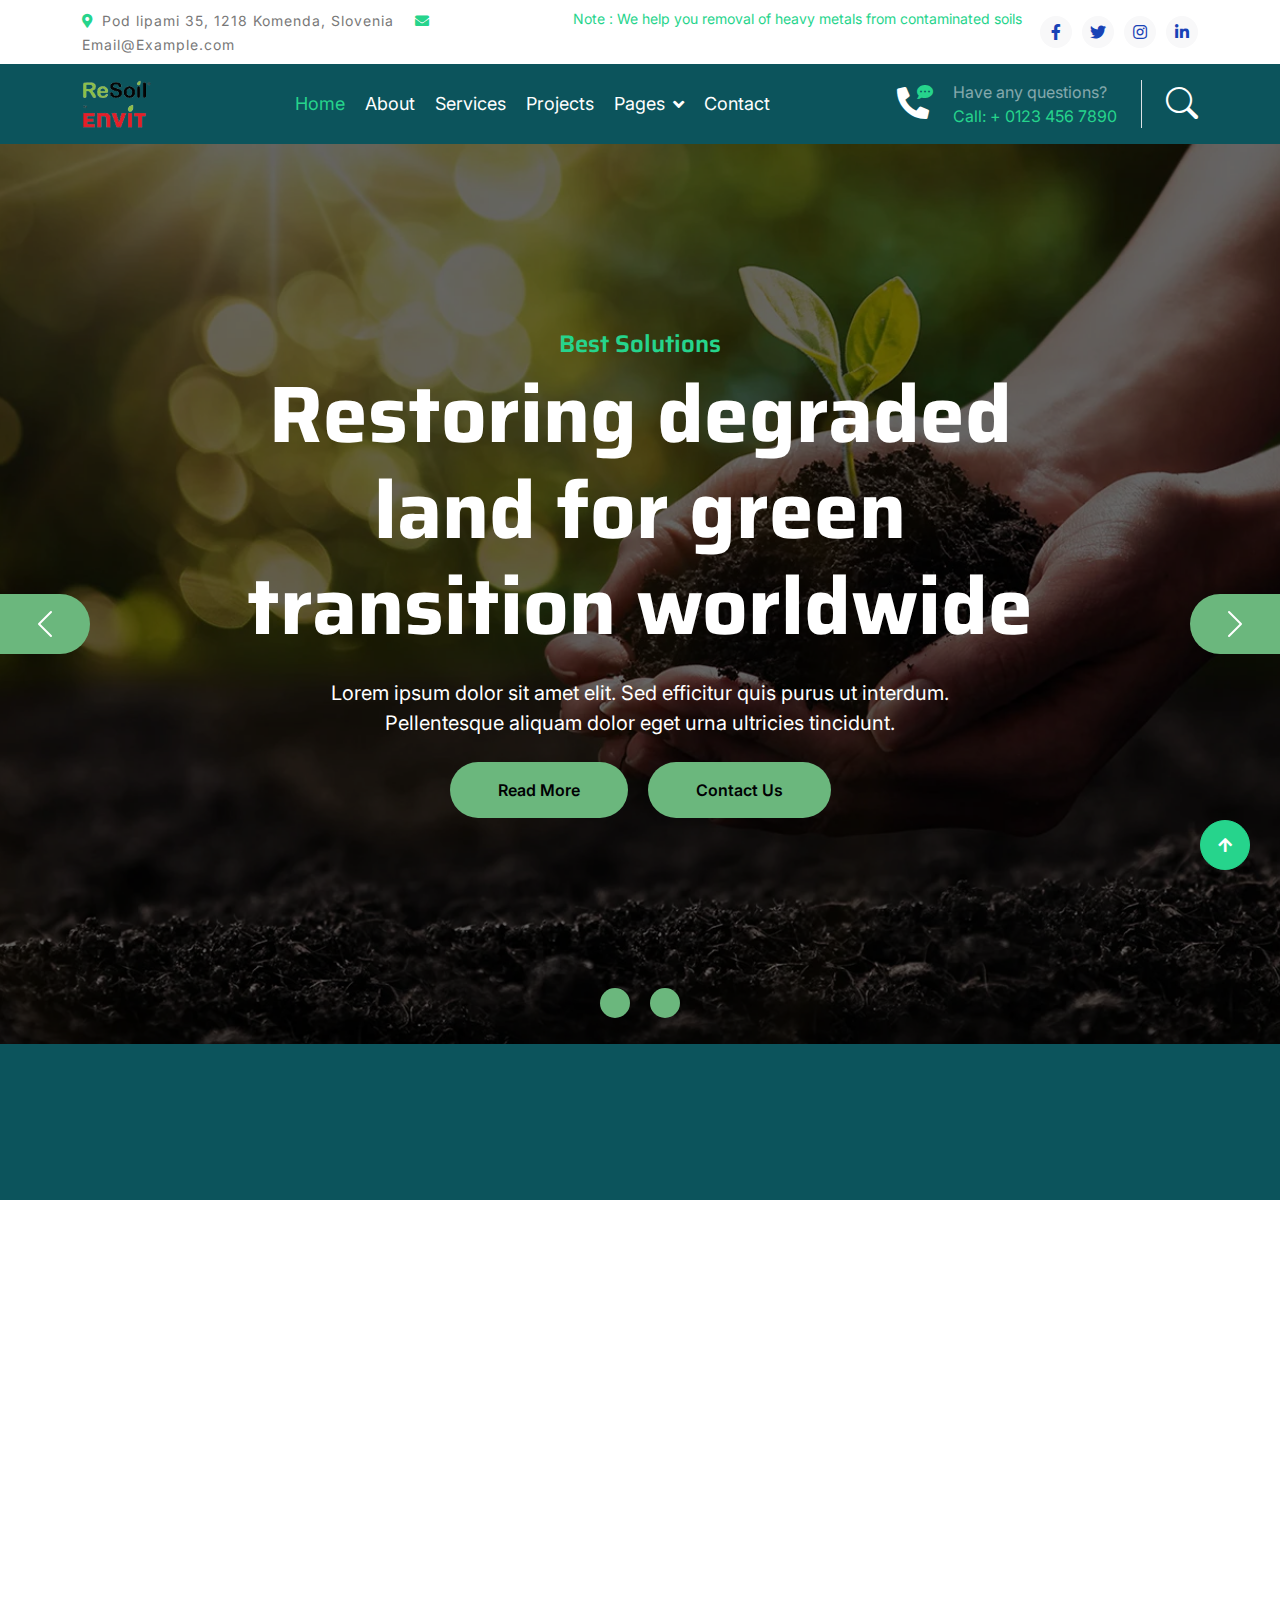
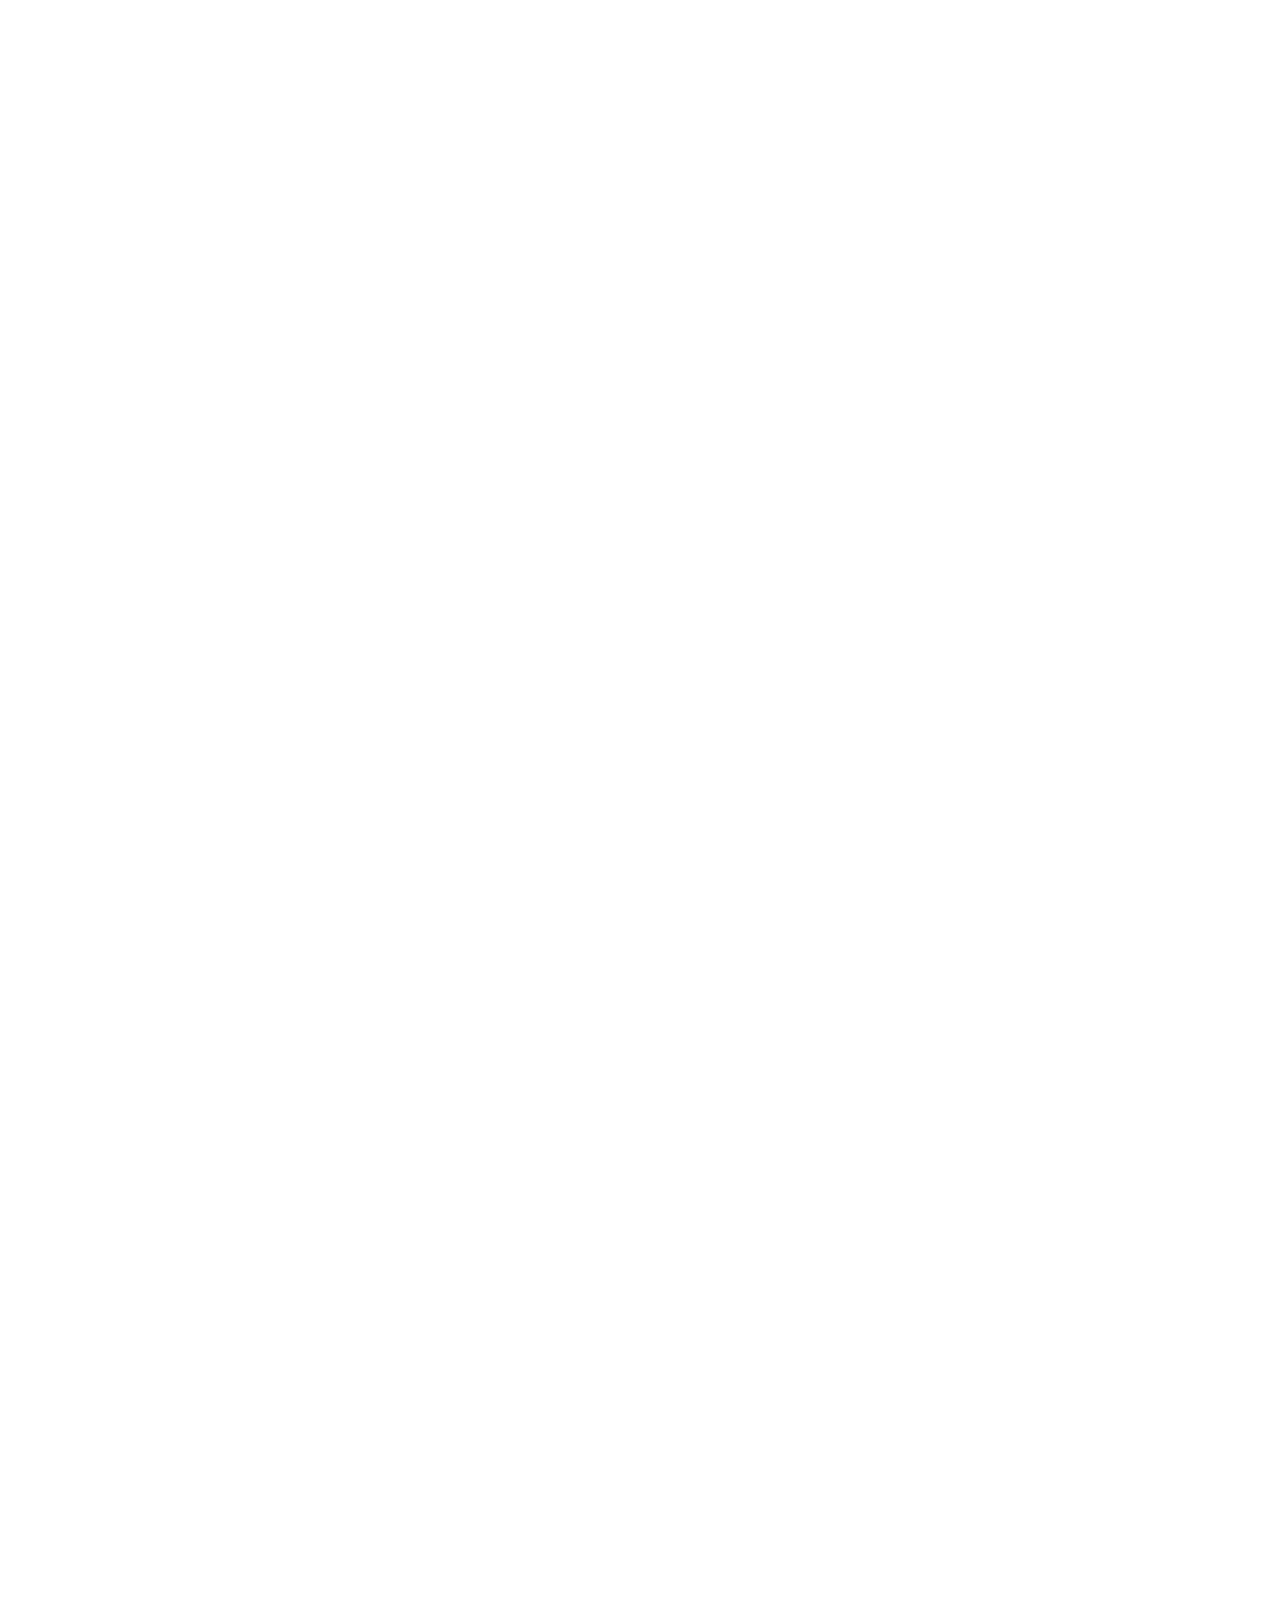
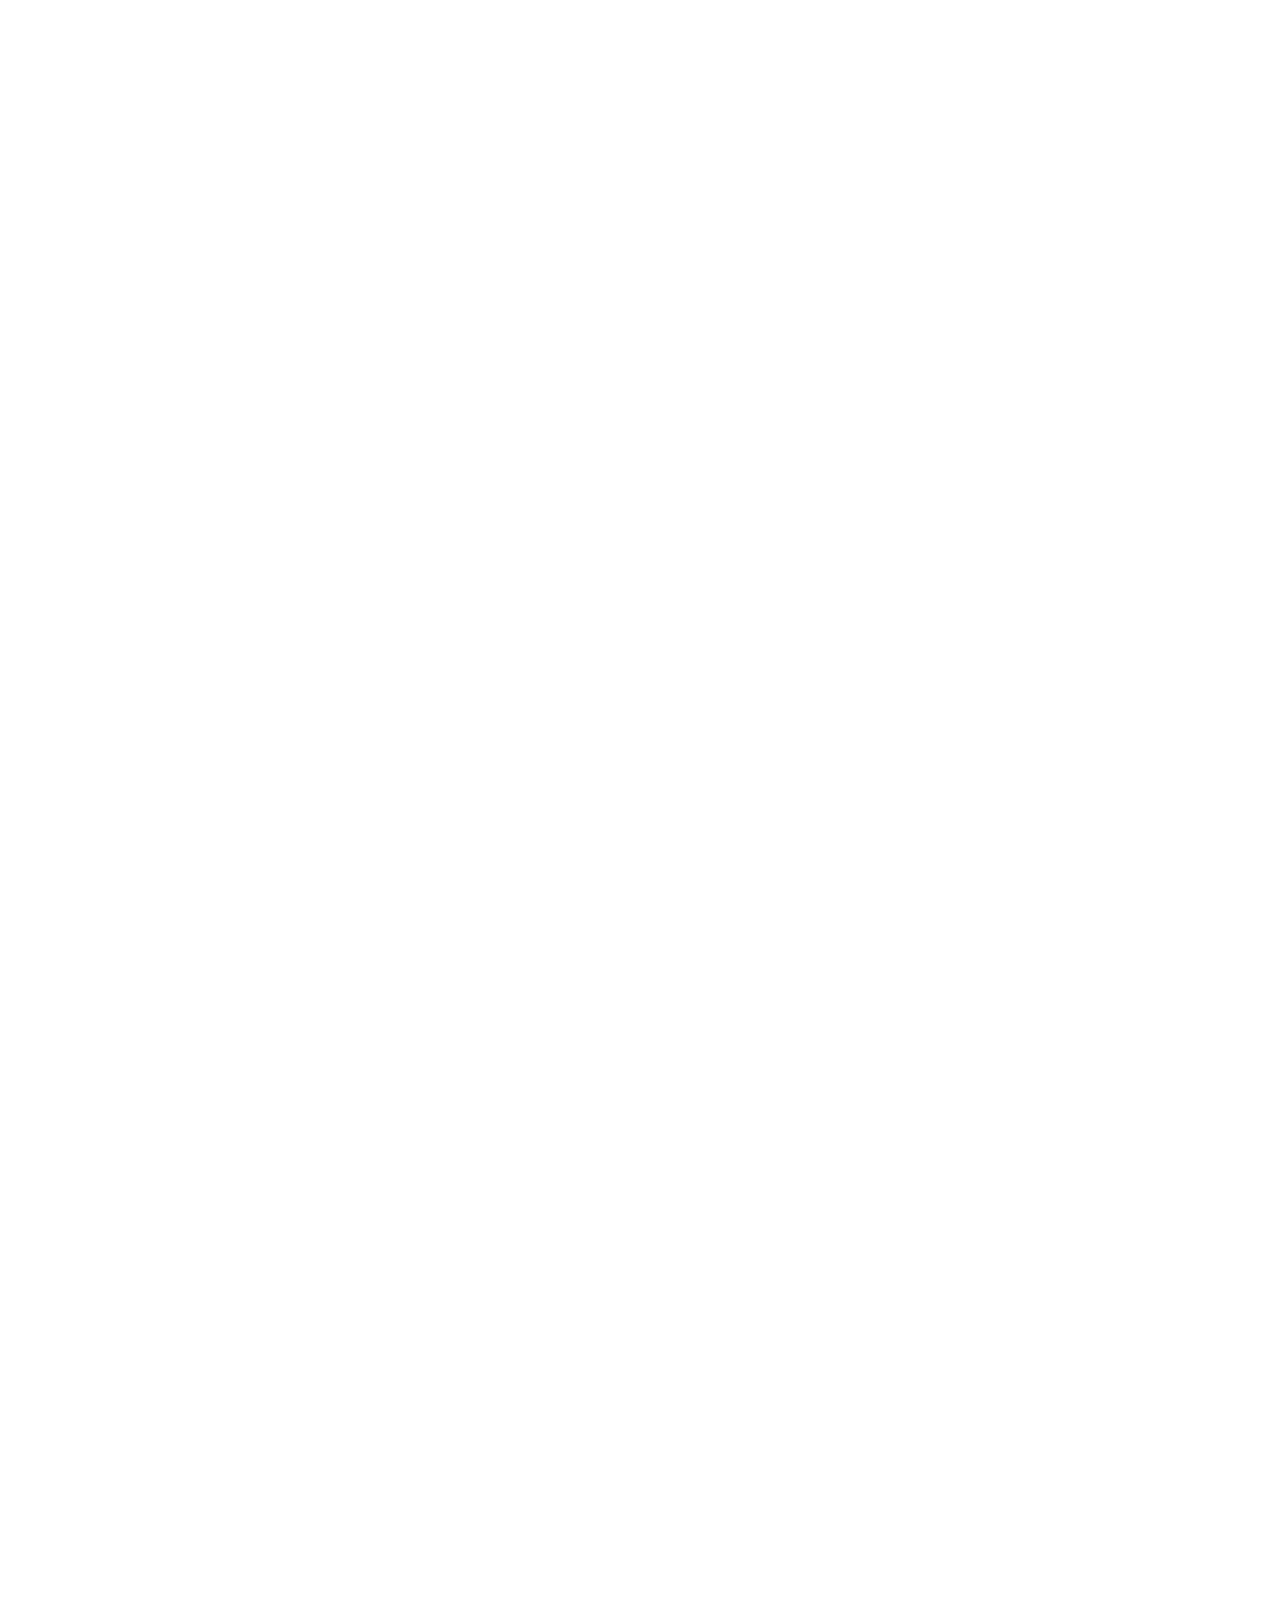
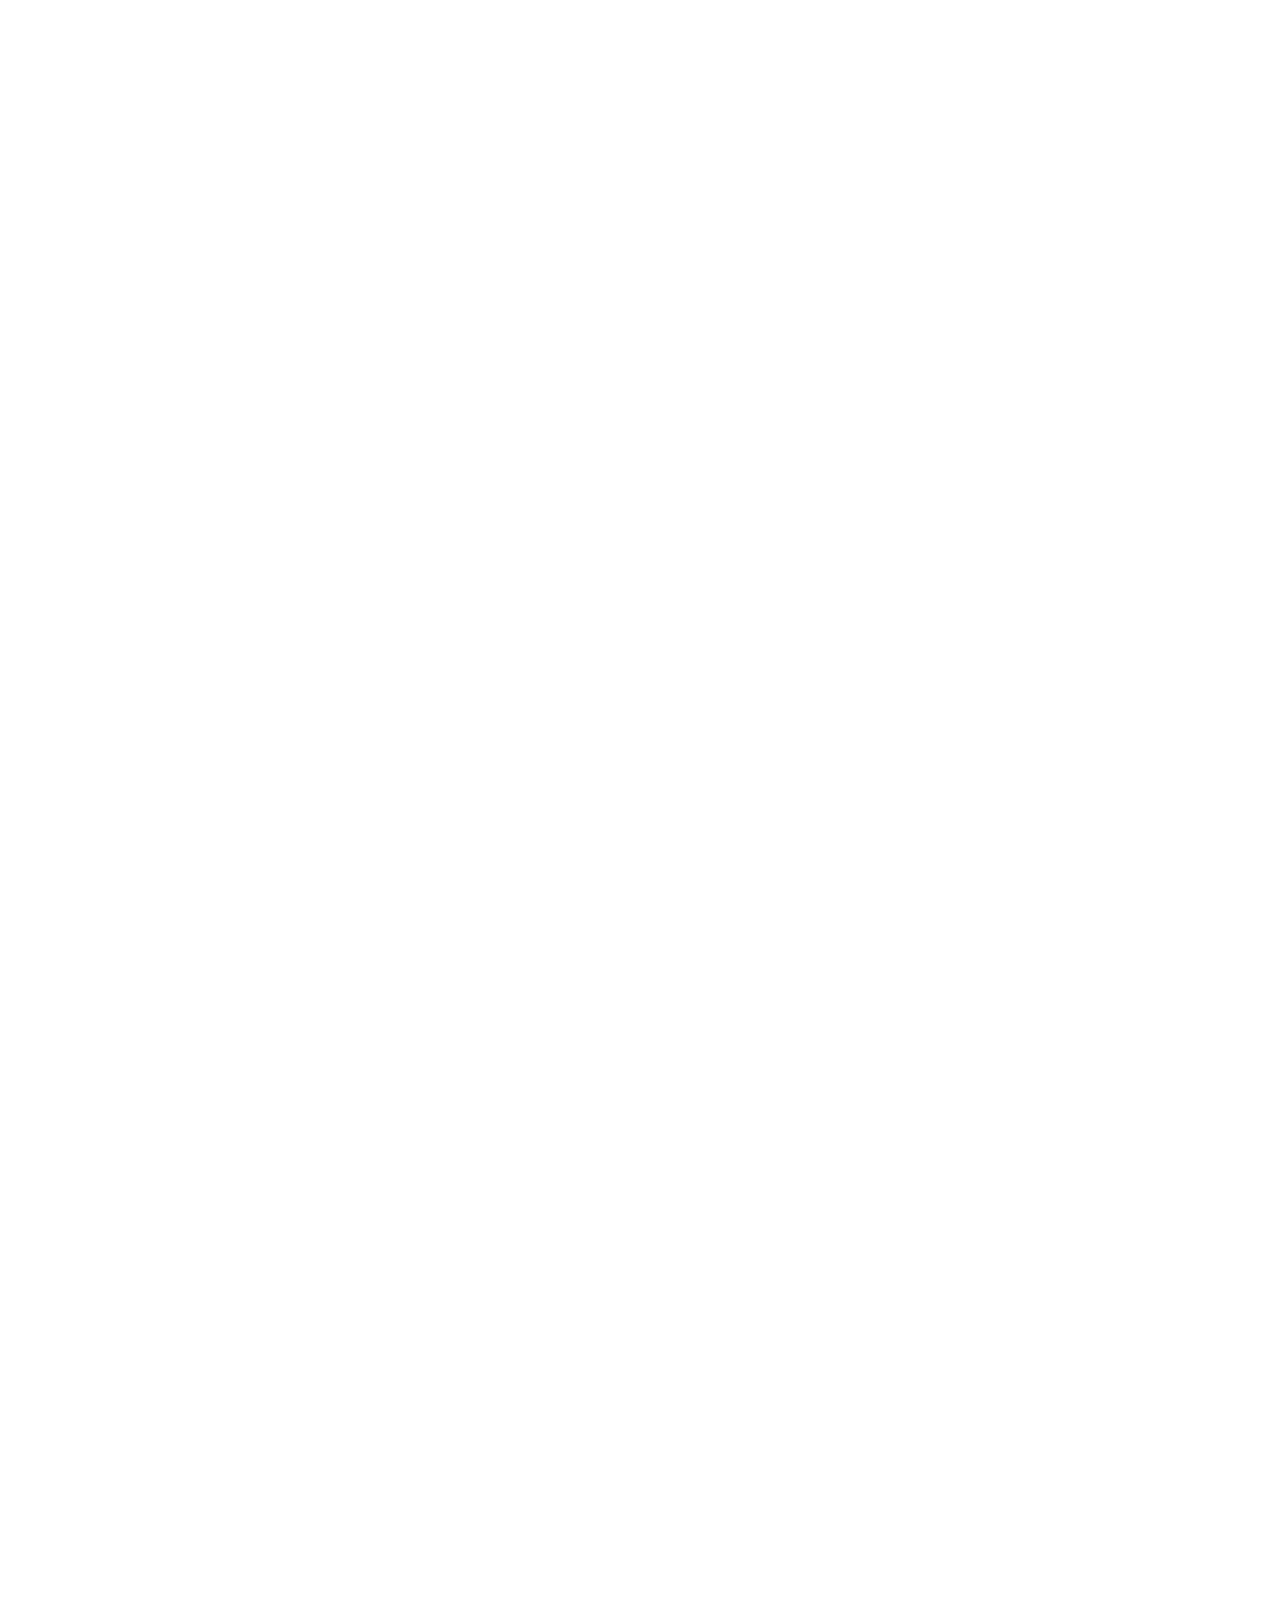
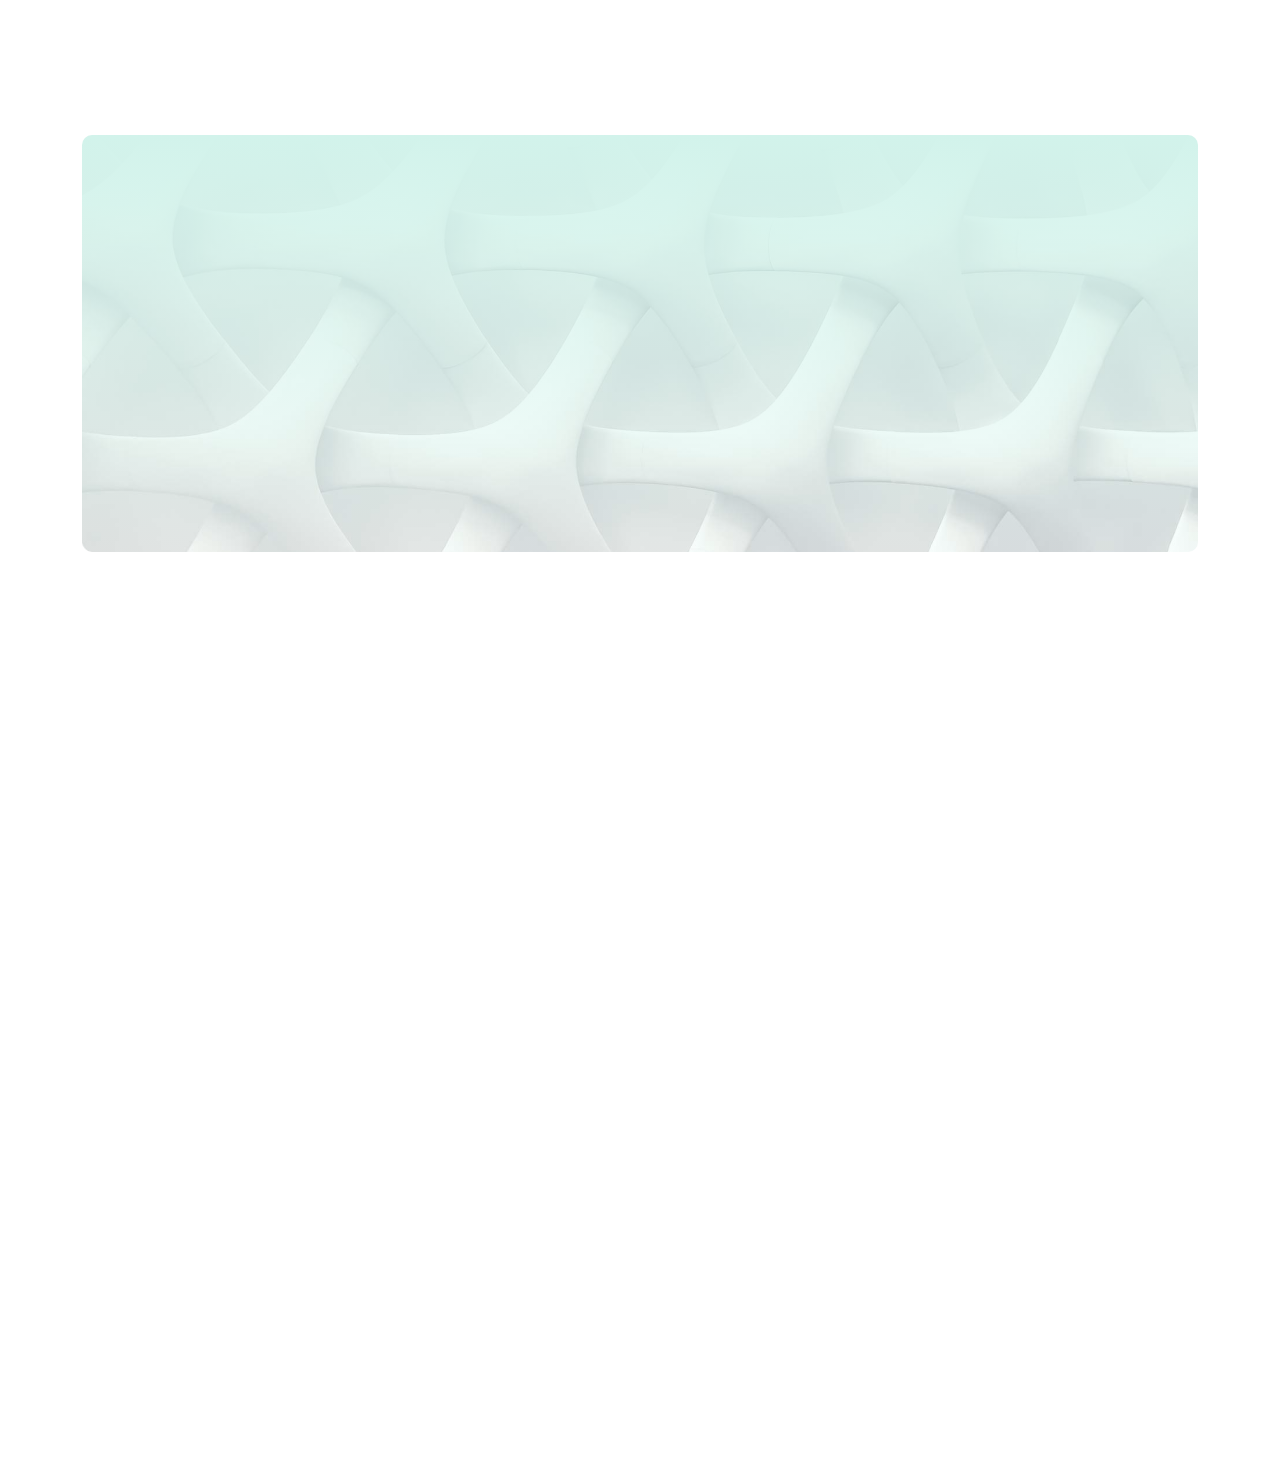
==== commit 5f5605ce: "update on landing 11" ====
--- a/11/index.html
+++ b/11/index.html
@@ -36,12 +36,12 @@
         <!-- Spinner End -->
 
         <!-- Topbar Start -->
-        <div class="container-fluid bg-dark py-2 d-none d-md-flex">
+        <div class="container-fluid bg-white py-2 d-none d-md-flex">
             <div class="container">
                 <div class="d-flex justify-content-between topbar">
                     <div class="top-info">
-                        <small class="me-3 text-white-50"><a href="#"><i class="fas fa-map-marker-alt me-2 text-secondary"></i></a>Pod lipami 35, 1218 Komenda, Slovenia</small>
-                        <small class="me-3 text-white-50"><a href="#"><i class="fas fa-envelope me-2 text-secondary"></i></a>Email@Example.com</small>
+                        <small class="me-3 text-dark-50"><a href="#"><i class="fas fa-map-marker-alt me-2 text-secondary"></i></a>Pod lipami 35, 1218 Komenda, Slovenia</small>
+                        <small class="me-3 text-dark-50"><a href="#"><i class="fas fa-envelope me-2 text-secondary"></i></a>Email@Example.com</small>
                     </div>
                     <div id="note" class="text-secondary d-none d-xl-flex"><small>Note : We help you removal of heavy metals from contaminated soils</small></div>
                     <div class="top-link">
@@ -56,7 +56,7 @@
         <!-- Topbar End -->
 
         <!-- Navbar Start -->
-        <div class="container-fluid bg-primary">
+        <div class="container-fluid" style="background-color:#0c545c;">
             <div class="container">
                 <nav class="navbar navbar-dark navbar-expand-lg py-0">
                     <a href="index.html" class="navbar-brand">
@@ -115,7 +115,7 @@
                 </ol>
                 <div class="carousel-inner" role="listbox">
                     <div class="carousel-item">
-                        <img src="img/3.webp" class="img-fluid" alt="First slide">
+                        <img src="img/3.webp" class="img-fluid carousel-image" alt="First slide">
                         <div class="carousel-caption">
                             <div class="container carousel-content">
                                 <h6 class="text-secondary h4 animated fadeInUp">Best Solutions</h6>
@@ -156,8 +156,8 @@
 </style>                    
                 </div>
                 <button class="carousel-control-prev" type="button" data-bs-target="#carouselId" data-bs-slide="prev">
-                    <span class="carousel-control-prev-icon" aria-hidden="true"></span>
-                    <span class="visually-hidden">Previous</span>
+                    <span class="carousel-control-prev-icon" aria-hidden="true" ></span>
+                    <span class="visually-hidden" >Previous</span>
                 </button>
                 <button class="carousel-control-next" type="button" data-bs-target="#carouselId" data-bs-slide="next">
                     <span class="carousel-control-next-icon" aria-hidden="true"></span>
@@ -169,30 +169,30 @@
 
 
         <!-- Fact Start -->
-        <div class="container-fluid bg-secondary py-5">
+        <div class="container-fluid face py-5">
             <div class="container">
                 <div class="row">
                     <div class="col-lg-3 wow fadeIn" data-wow-delay=".1s">
                         <div class="d-flex counter">
-                            <h1 class="me-3 text-primary counter-value">99</h1>
+                            <h1 class="me-3  counter-value" style="color: white;">99</h1>
                             <h5 class="text-white mt-1">Success in getting happy customer</h5>
                         </div>
                     </div>
                     <div class="col-lg-3 wow fadeIn" data-wow-delay=".3s">
                         <div class="d-flex counter">
-                            <h1 class="me-3 text-primary counter-value">25</h1>
+                            <h1 class="me-3 counter-value" style="color: white;">25</h1>
                             <h5 class="text-white mt-1">Thousands of successful business</h5>
                         </div>
                     </div>
                     <div class="col-lg-3 wow fadeIn" data-wow-delay=".5s">
                         <div class="d-flex counter">
-                            <h1 class="me-3 text-primary counter-value">120</h1>
+                            <h1 class="me-3 counter-value" style="color: white;">120</h1>
                             <h5 class="text-white mt-1">Total clients who love nature</h5>
                         </div>
                     </div>
                     <div class="col-lg-3 wow fadeIn" data-wow-delay=".7s">
                         <div class="d-flex counter">
-                            <h1 class="me-3 text-primary counter-value">5</h1>
+                            <h1 class="me-3 counter-value" style="color: white;">5</h1>
                             <h5 class="text-white mt-1">Stars reviews given by satisfied clients</h5>
                         </div>
                     </div>
--- a/11/css/style.css
+++ b/11/css/style.css
@@ -185,13 +185,13 @@
     position: absolute;
     top: 50%;
     left: 0;
-    background: var(--bs-primary);
+    background: rgb(107, 183, 125);
     border-radius: 0 50px 50px 0;
     opacity: 1;
 }
 
 .carousel-control-prev:hover {
-    background: var(--bs-secondary);
+    background: #218b97;
     transition: .8s;
 }
 
@@ -201,18 +201,18 @@
     position: absolute;
     top: 50%;
     right: 0;
-    background: var(--bs-primary);
+    background: rgb(107, 183, 125);
     border-radius: 50px 0 0 50px;
     opacity: 1;
 }
 
 .carousel-control-next:hover {
-    background: var(--bs-secondary);
+    background: #218b97;
     transition: .8s;
 }
 
 .carousel-caption .carousel-content a button.carousel-content-btn1 {
-    background: var(--bs-secondary);
+    background: rgb(107, 183, 125);
     color: var(--bs-dark);
     opacity: 1;
     border: 0;
@@ -220,8 +220,8 @@
 }
 
 .carousel-caption .carousel-content a button.carousel-content-btn1:hover {
-    background: var(--bs-primary);
-    color: #ffffff;
+    background: #218b97;
+    color: var(--bs-white);
     border: 0;
     opacity: 1;
     transition: 1s;
@@ -229,16 +229,16 @@
 }
 
 .carousel-caption .carousel-content a button.carousel-content-btn2 {
-    background: var(--bs-primary);
-    color: var(--bs-white);
+    background:  rgb(107, 183, 125);
+    color: var(--bs-dark);
     opacity: 1;
     border: 0;
     border-radius: 20px;
 }
 
 .carousel-caption .carousel-content a button.carousel-content-btn2:hover {
-    background: var(--bs-secondary);
-    color: var(--bs-dark);
+    background: #218b97;
+    color: var(--bs-white);
     border: 0;
     opacity: 1;
     transition: 1s;
@@ -248,15 +248,20 @@
 #carouselId .carousel-indicators li {
     width: 30px;
     height: 10px;
-    background: var(--bs-primary);
+    background:  rgb(107, 183, 125);
     margin: 10px;
     border-radius: 30px;
     opacity: 1;
 }
 
 #carouselId .carousel-indicators li:hover {
-    background: var(--bs-secondary);
-    opacity: 1;
+    background: #218b97;
+    opacity: 1;
+}
+
+
+.face{
+    background-color: #0c545c;
 }
 
 @media (max-width: 992px) {
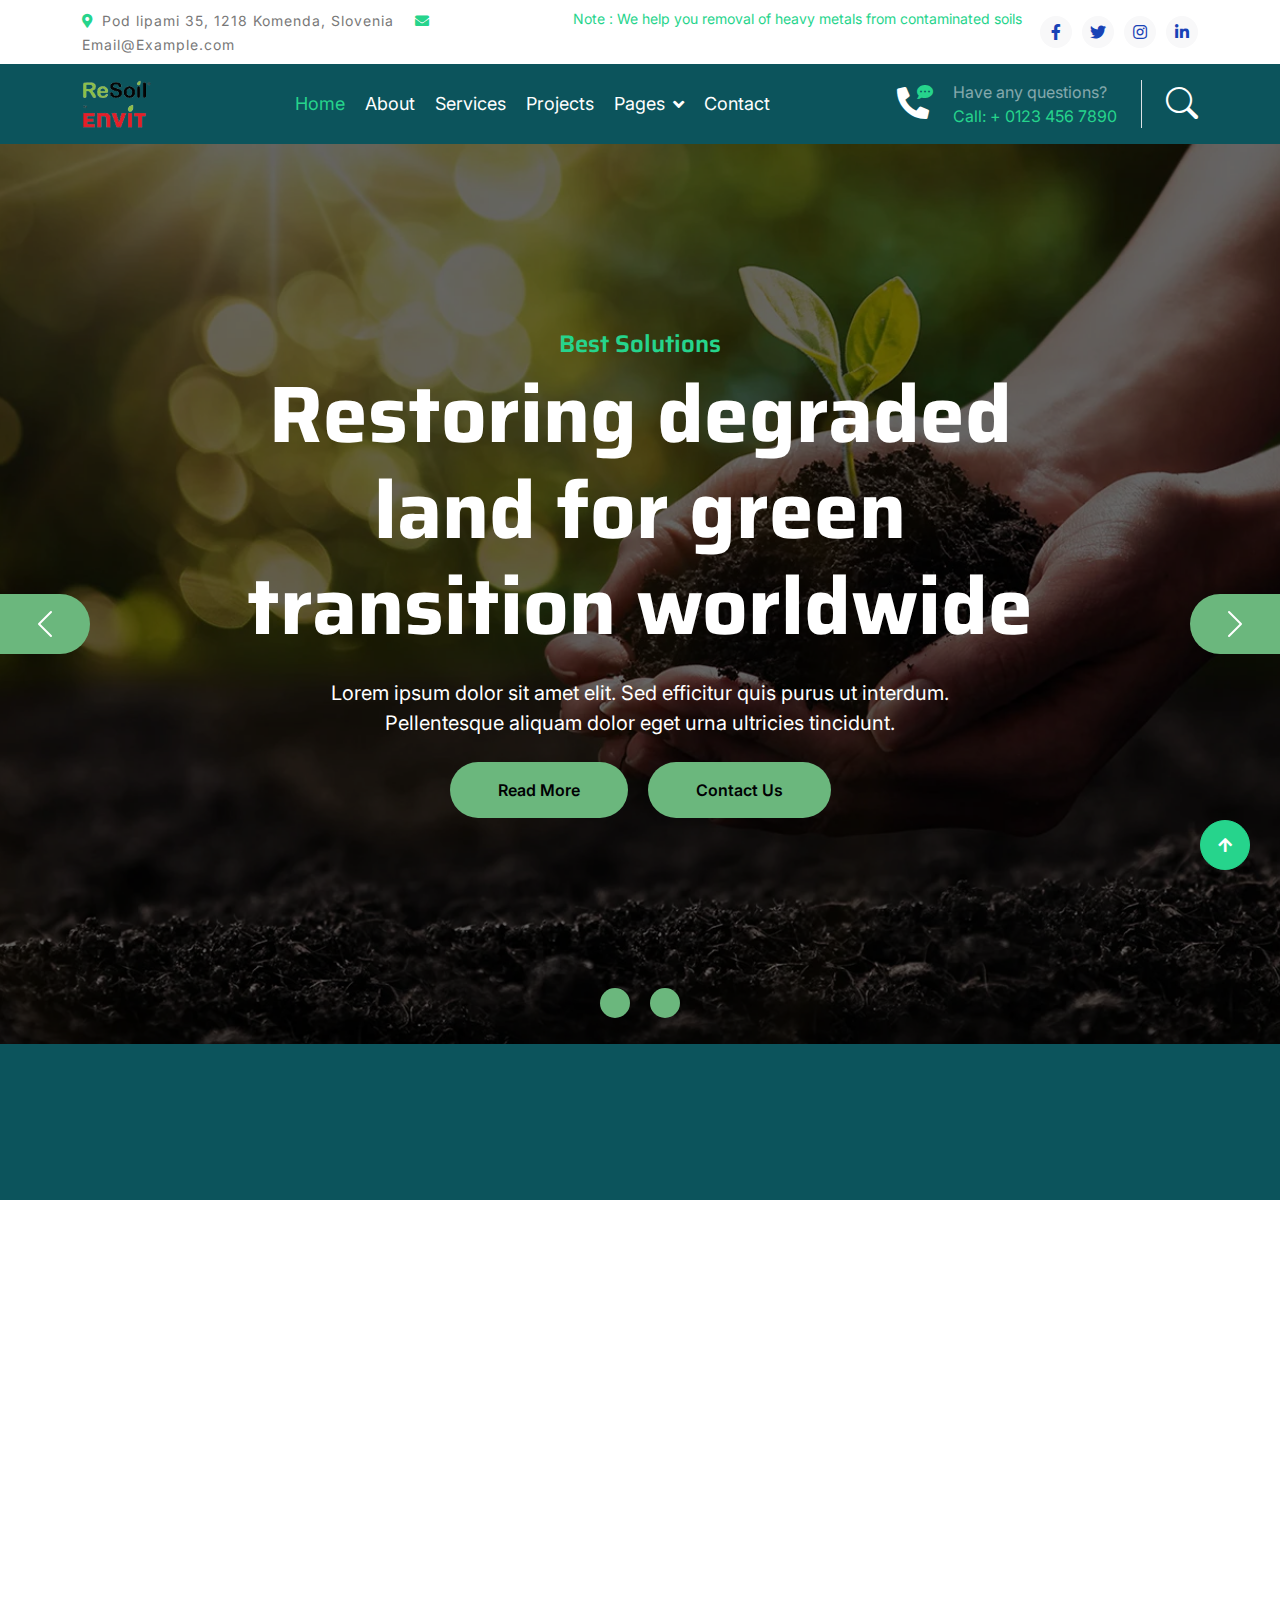
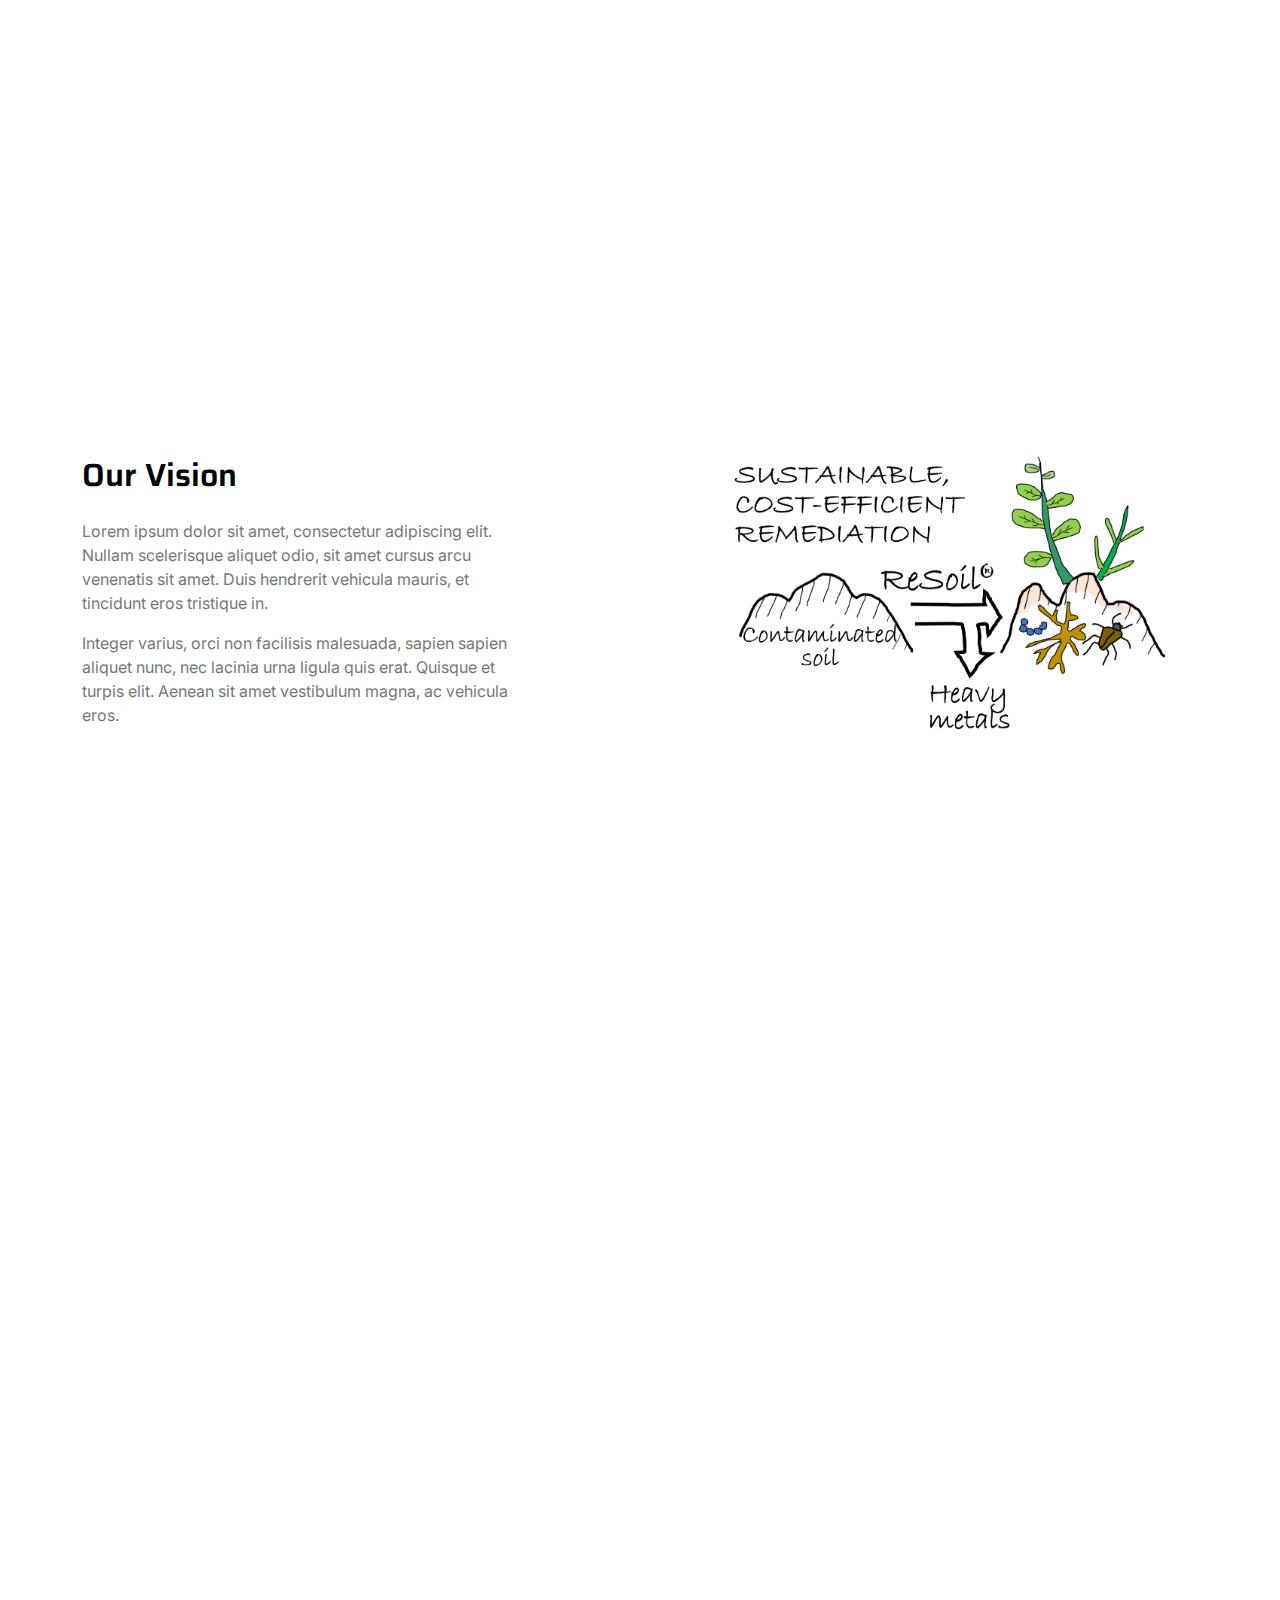
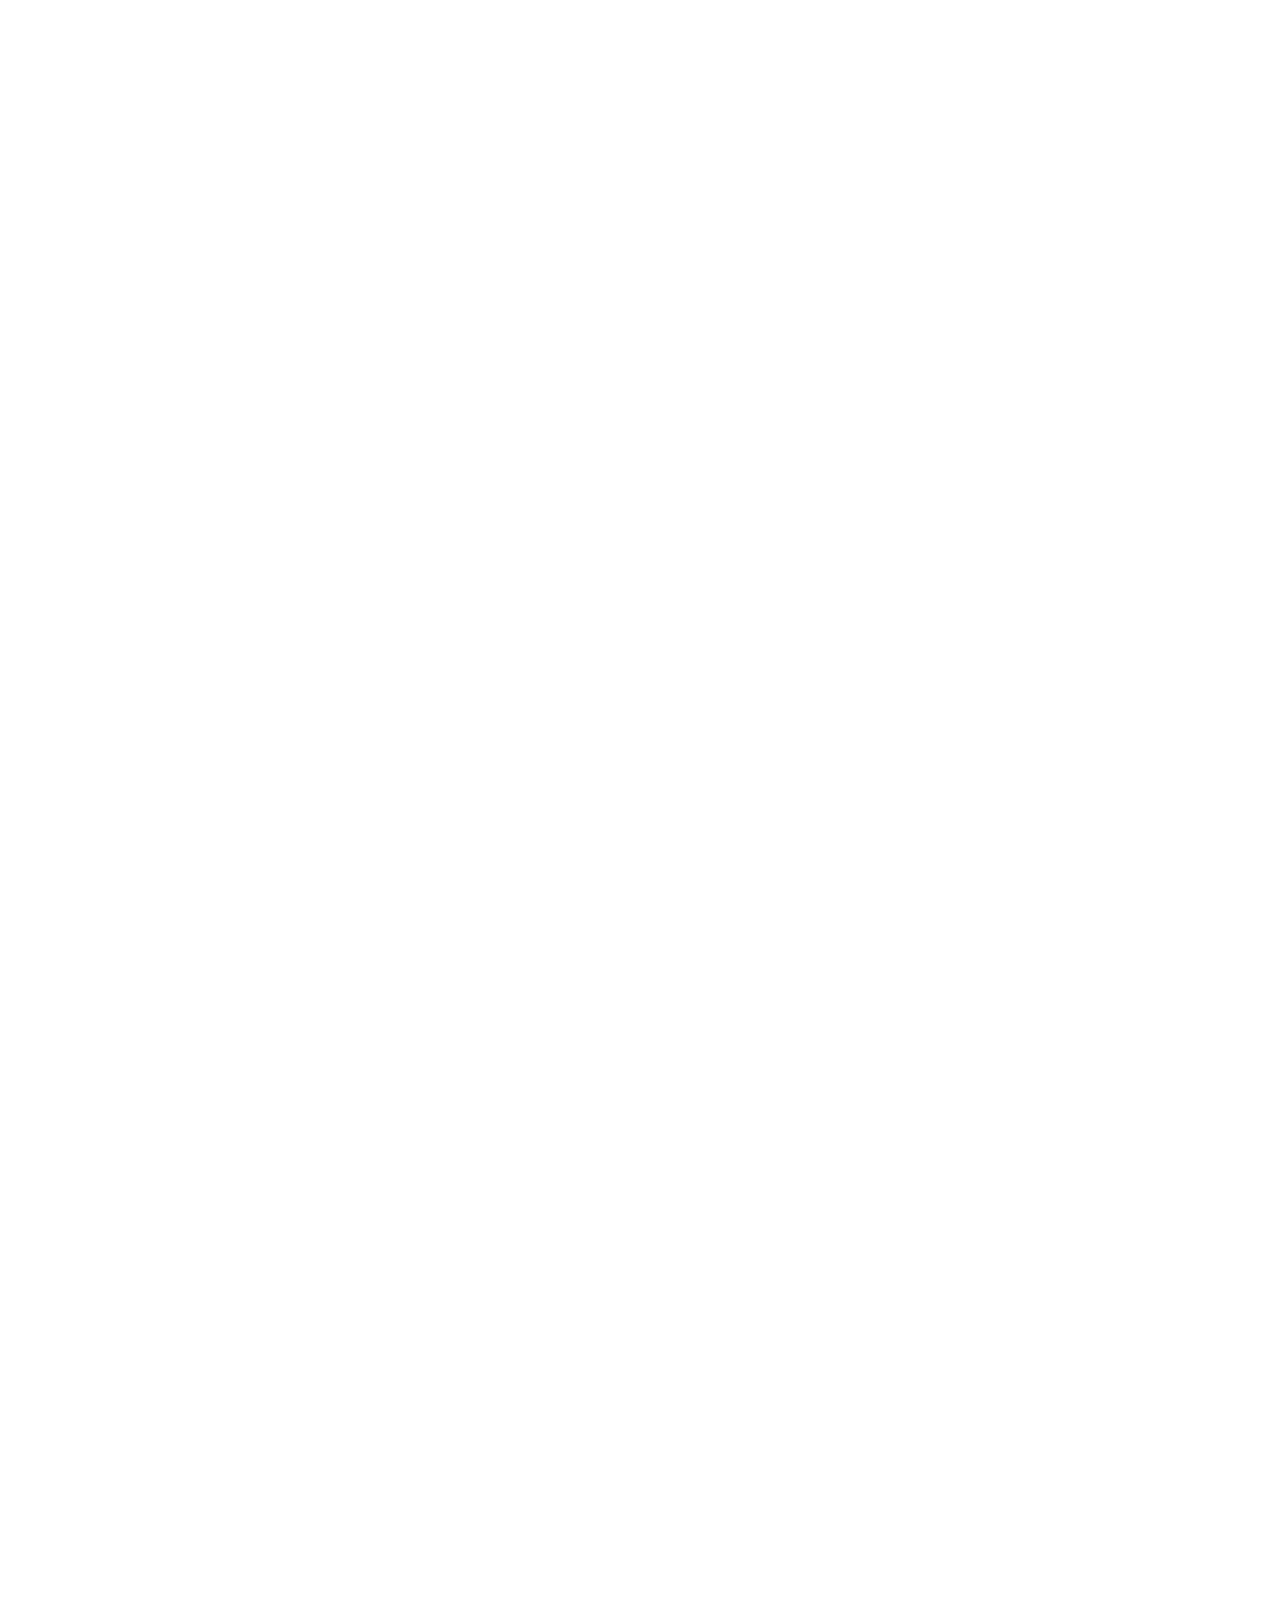
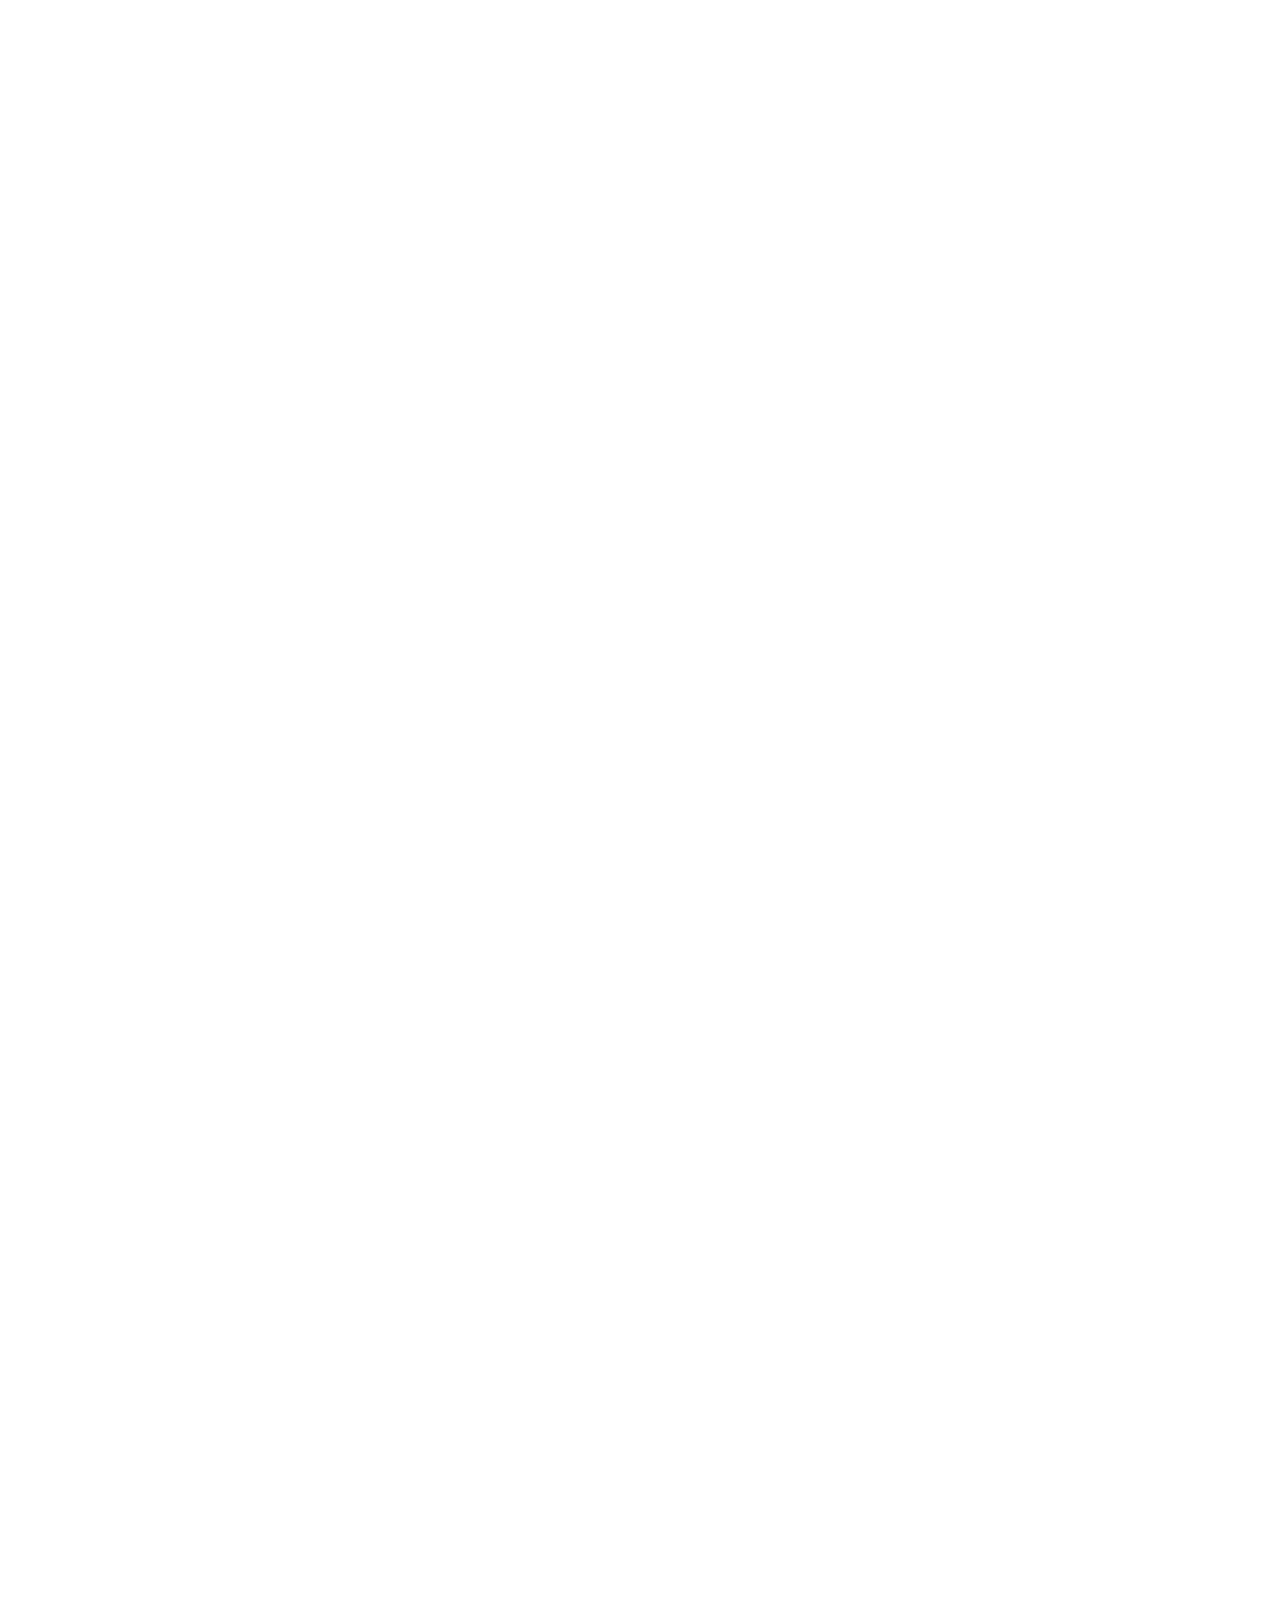
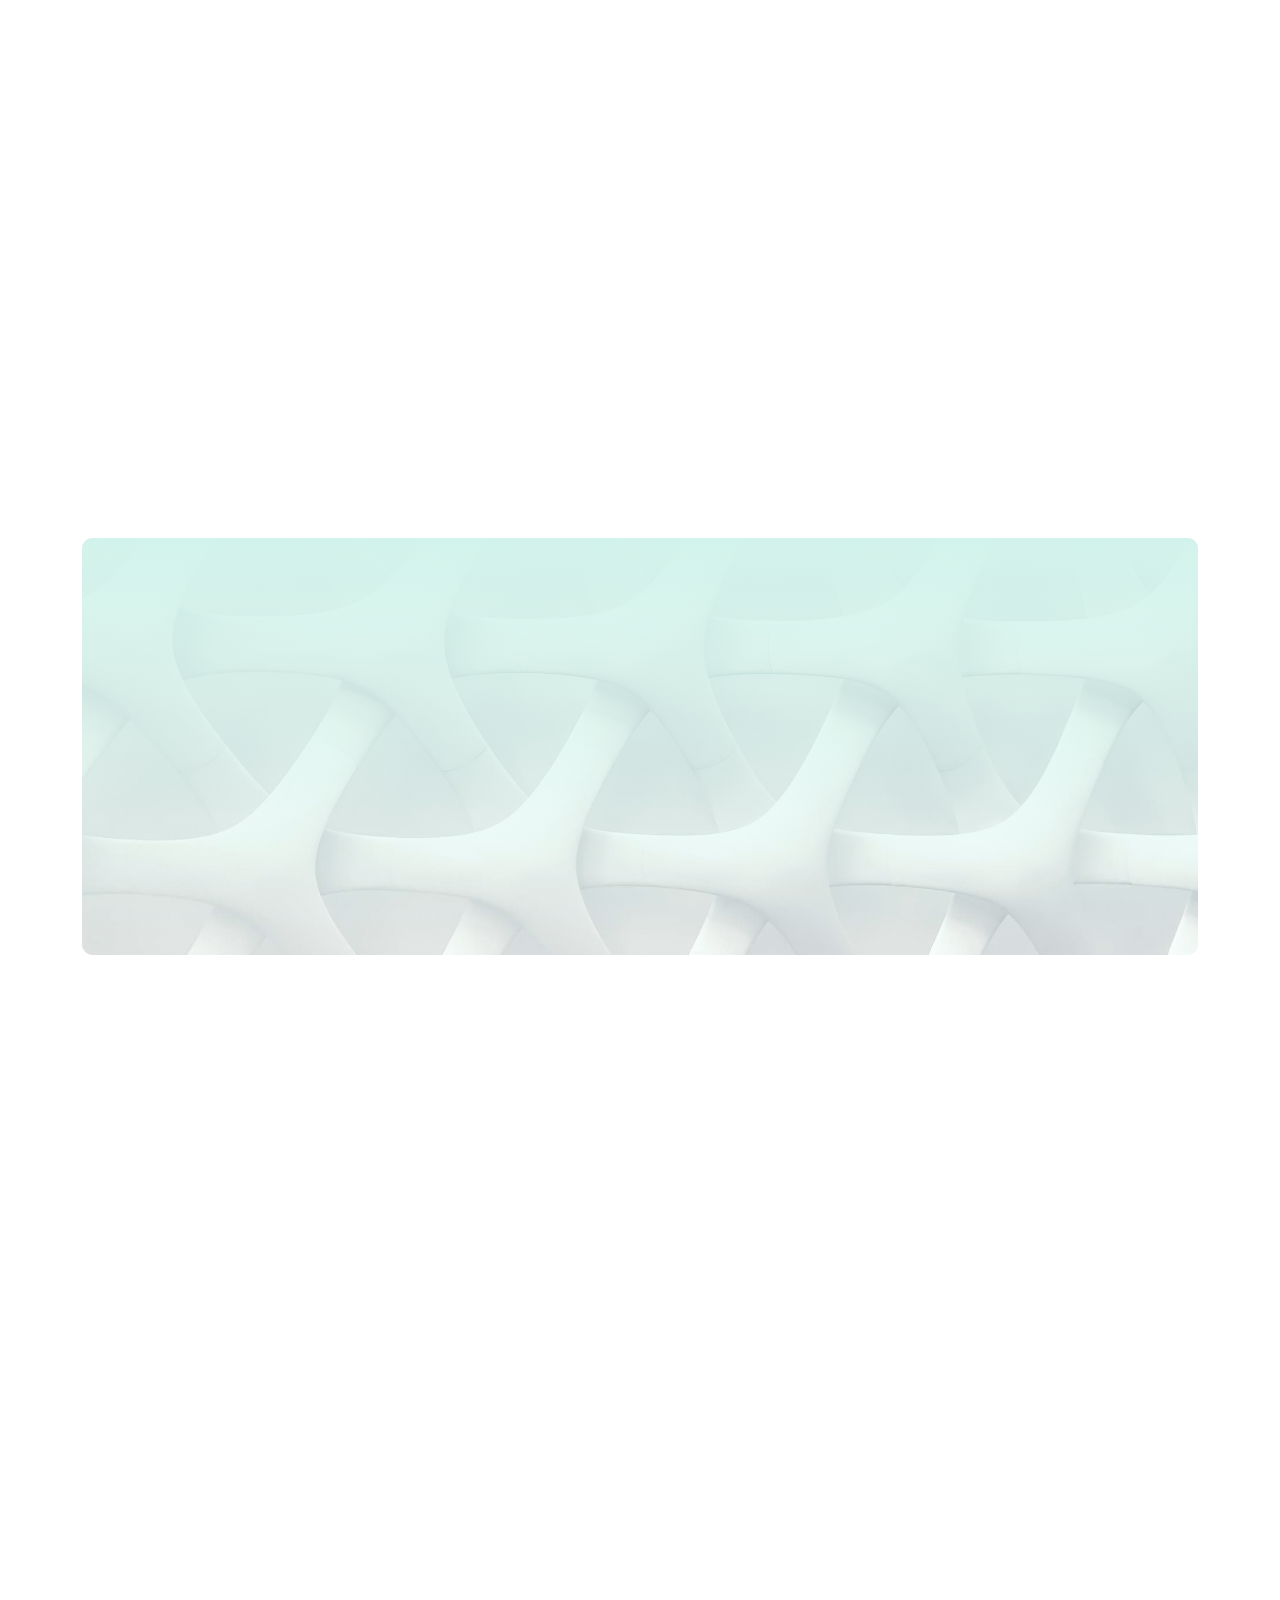
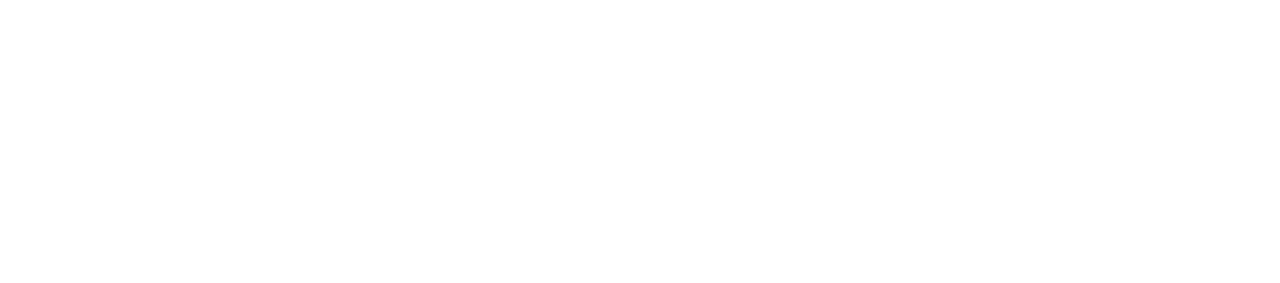
==== commit b3668ec4: "update aboutus" ====
--- a/11/index.html
+++ b/11/index.html
@@ -202,29 +202,50 @@
         <!-- Fact End -->
 
 
-        <!-- About Start -->
-        <div class="container-fluid py-5 my-5">
-            <div class="container pt-5">
-                <div class="row g-5">
-                    <div class="col-lg-5 col-md-6 col-sm-12 wow fadeIn" data-wow-delay=".3s">
-                        <div class="h-100 position-relative">
-                            <img src="img/pilotni-sistem-m.jpg" class="img-fluid w-75 rounded" alt="" style="margin-bottom: 25%;">
-                            <div class="position-absolute w-75" style="top: 25%; left: 25%;">
-                                <img src="img/soil.png" class="img-fluid w-100 rounded" alt="">
-                            </div>
-                        </div>
-                    </div>
-                    <div class="col-lg-7 col-md-6 col-sm-12 wow fadeIn" data-wow-delay=".5s">
-                        <h5 class="text-primary">About Us</h5>
-                        <h1 class="mb-4">About ENVT And It's Innovative Solutions</h1>
-                        <p>Envit Ltd. is a research & development SME company for environmental technology and engineering. It was established in 2009 as a spin-out company of University of Ljubljana, Slovenia. </p>
-                        <p class="mb-4">The founding of Envit Ltd. was initiated by prof. Domen Leštan and his fellow two PhD students, following the development of innovative soil washing technology (now ReSoil®) at UL to the level which attested the feasibility and commercial potential of the technology. In 2015 the majority of shares of Envit Ltd. were acquired by Arhel Ltd. In 2017 the construction of a demonstration-al soil-washing plant with ReSoil® technology commenced in the city of Prevalje, nearby Pb, Zn and Cd contaminated Meza Valley, Slovenia, co-financed from EU LIFE + Programme and a corporate investment fund from Arhel Ltd. ReSoil® was awarded Seal of Excellence from the EU Commission which allows projects with ReSoil® technology to access EU structural and cohesion funds.</p>
-                        <a href="" class="btn btn-secondary rounded-pill px-5 py-3 text-white">More Details</a>
-                    </div>
-                </div>
-            </div>
-        </div>
-        <!-- About End -->
+      <!-- About Start -->
+<div class="container-fluid py-5 my-5">
+    <div class="container pt-5">
+        <div class="row g-5">
+            <div class="col-lg-5 col-md-6 col-sm-12 wow fadeIn" data-wow-delay=".3s">
+                <div class="h-100 position-relative">
+                    <img src="img/pilotni-sistem-m.jpg" class="img-fluid w-75 rounded" alt="" style="margin-bottom: 25%;">
+                    <div class="position-absolute w-75" style="top: 25%; left: 25%;">
+                        <img src="img/soil.png" class="img-fluid w-100 rounded" alt="">
+                    </div>
+                </div>
+            </div>
+            <div class="col-lg-7 col-md-6 col-sm-12 wow fadeIn" data-wow-delay=".5s">
+                <h5 class="text-primary">About Us</h5>
+                <h1 class="mb-4">About ENVT And Its Innovative Solutions</h1>
+                <p>Envit Ltd. is a research & development SME company for environmental technology and engineering. It was established in 2009 as a spin-out company of University of Ljubljana, Slovenia.</p>
+                <p class="mb-4">The founding of Envit Ltd. was initiated by prof. Domen Leštan and his fellow two PhD students, following the development of innovative soil washing technology (now ReSoil®) at UL to the level which attested the feasibility and commercial potential of the technology. In 2015 the majority of shares of Envit Ltd. were acquired by Arhel Ltd. In 2017 the construction of a demonstration-al soil-washing plant with ReSoil® technology commenced in the city of Prevalje, nearby Pb, Zn and Cd contaminated Meza Valley, Slovenia, co-financed from EU LIFE + Programme and a corporate investment fund from Arhel Ltd. ReSoil® was awarded Seal of Excellence from the EU Commission which allows projects with ReSoil® technology to access EU structural and cohesion funds.</p>
+                <a href="" class="btn btn-secondary rounded-pill px-5 py-3 text-white">More Details</a>
+            </div>
+        </div>
+    </div>
+</div>
+<!-- About End -->
+
+<!-- Right Side Image with Lines Start -->
+<div class="container-fluid py-5">
+    <div class="container">
+        <div class="row align-items-center">
+            <!-- Text on the left side -->
+            <div class="col-lg-5 col-md-6 col-sm-12">
+                <h2 class="mb-4">Our Vision</h2>
+                <p>Lorem ipsum dolor sit amet, consectetur adipiscing elit. Nullam scelerisque aliquet odio, sit amet cursus arcu venenatis sit amet. Duis hendrerit vehicula mauris, et tincidunt eros tristique in.</p>
+                <p class="mb-4">Integer varius, orci non facilisis malesuada, sapien sapien aliquet nunc, nec lacinia urna ligula quis erat. Quisque et turpis elit. Aenean sit amet vestibulum magna, ac vehicula eros.</p>
+            </div>
+            <div class="col-lg-7 col-md-6 col-sm-12 position-relative d-flex justify-content-end align-items-center">
+                <img src="img/ReSoil_risanka.png" class="img-fluid rounded" alt="Right Side Image" style="width: 70%; margin-right: 5%; position: relative;">
+                <div class="position-absolute" style="right: 5%; top: 50%; transform: translateY(-50%);">
+                </div>
+            </div>
+        </div>
+    </div>
+</div>
+<!-- Right Side Image with Lines End -->
+
 
 
        
